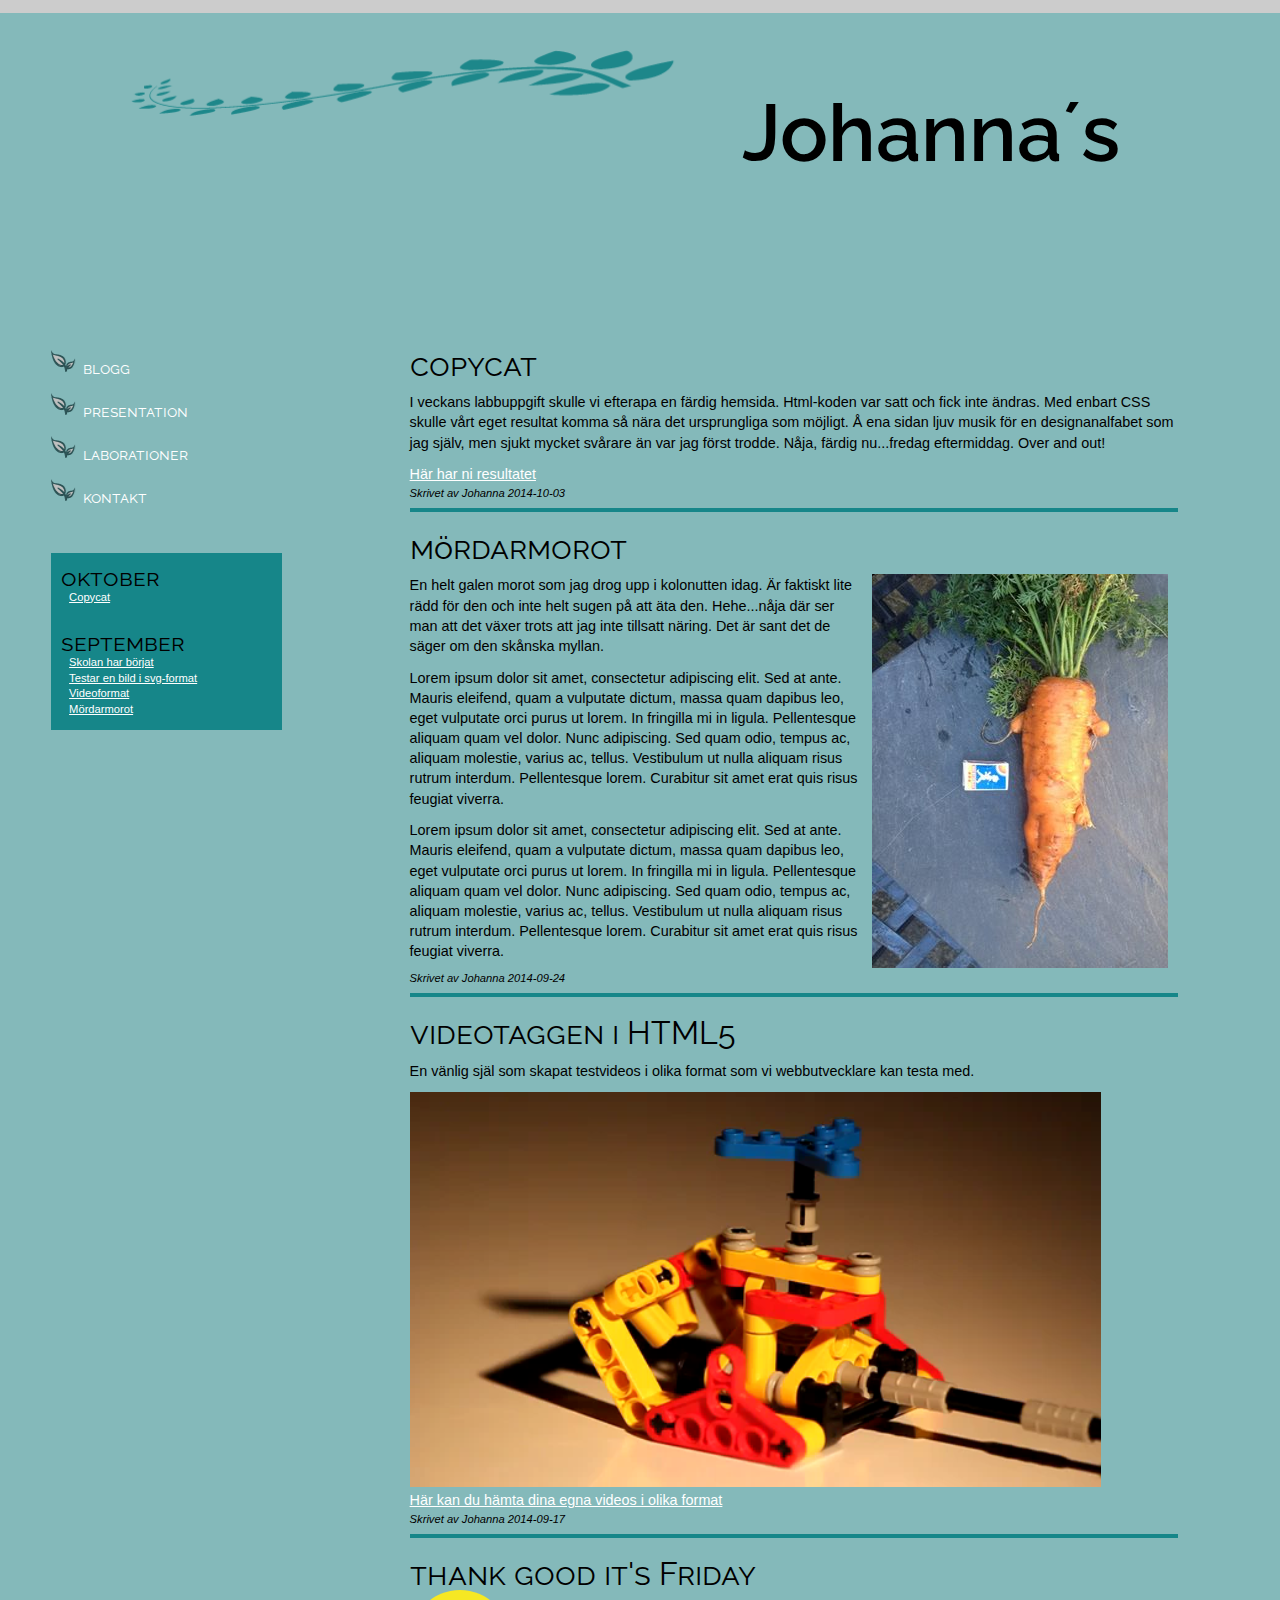
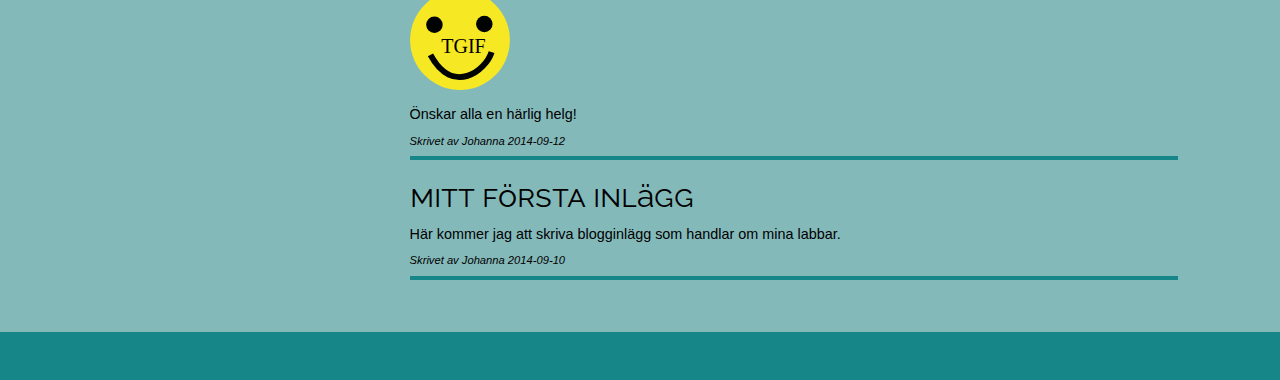
==== index.html @ e814296c "indexpage mobile" ====
<!doctype html>
<html lang="sv">

    <head>
        <meta charset="utf-8" />
        <title>Blogg</title>
        <link rel="stylesheet" href="css/style.css" type="text/css" media="screen"/>
        <link rel ="stylesheet" href="css/print.css" type="text/css" media="print">
        <link rel ="stylesheet" href="css/mobile.css" type="text/css" media="screen and (max-width: 481px)">
        <meta name="viewport" content="width=device-width; initial-scale=1.0; maximum-scale=1.0; user-scalable=0;" />
        <link href='//fonts.googleapis.com/css?family=Raleway:400,600' rel='stylesheet' type='text/css'>
        <link rel="apple-touch-icon-precomposed" sizes="57x57" href="iconfilename-precomposed.png" />
        <link rel="apple-touch-icon-precomposed" sizes="72x72" href="iconfilename-precomposed.png" />
        <link rel="apple-touch-icon-precomposed" sizes="114x114" href="iconfilename-precomposed.png" />
        <link rel="apple-touch-icon-precomposed" sizes="144x144" href="iconfilename-precomposed.png" />
    </head>
    <body>
       <div id="wrapper">
           
           <header>
               <h1 class="pageheadline">Johanna´s</h1>
           </header>
           
           
           <aside class=sidebar>
           <nav>
                <ul class="navigation, noprint">
                    <li class="active"><a href="index.html">blogg</a></li>
                    <li><a href="Pages/presentation.html">presentation</a></li>
                    <li><a href="Pages/laborations.html">laborationer</a></li>
                    <li><a href="Pages/contact.html">kontakt</a></li>
                </ul>
               </nav>
               <menu class="sidebarsection">
                   <ul class="sidebarlist noprint">
                        <h1 class="sidebarheadline">oktober</h1>
                        <li class="sidebarlistitem"><a class= "sidebarlink" href="#fifthpost">Copycat</a></li>
                    </ul>
                    <ul class="sidebarlist noprint">
                        <h1 class="sidebarheadline">september</h1>
                        <li class="sidebarlistitem"></img><a class= "sidebarlink" href="#firstpost">Skolan har börjat</a></li>
                        <li class="sidebarlistitem"><a class= "sidebarlink" href="#secondpost">Testar en bild i svg-format</a></li>
                        <li class="sidebarlistitem"><a class= "sidebarlink" href="#thirdpost">Videoformat</a></li>
                        <li class="sidebarlistitem"><a class= "sidebarlink" href="#fourthpost">Mördarmorot</a></li>
                    </ul>
               </menu>
           </aside>
           
           <main>
              <section class="contentsection" id="indexcontentsection">
                <article class="contentarticle "id="fifthpost">
                    <h1 class="contentheadline">copycat</h1>
                    <p class="contentparagraph">I veckans labbuppgift skulle vi efterapa en färdig hemsida. Html-koden var satt och fick inte ändras. Med enbart CSS skulle vårt eget resultat komma så nära det ursprungliga som möjligt. Å ena sidan ljuv musik för en designanalfabet som jag själv, men sjukt mycket svårare än var jag först trodde. Nåja, färdig nu...fredag eftermiddag. Over and out!</p>
                    <p><a class="contentlink externallink" href="https://uppgift-3-3-c9-js223kz.c9.io/index.html" title="Se mitt resultat som Copycat">Här har ni resultatet</a>
                    <footer class="blogfooter">Skrivet av Johanna 2014-10-03</footer>
                </article>
                
                <article class="contentarticle id="fourthpost">
                    <h1 class="contentheadline">mördarmorot</h1>
                    <img class="left" src="css/pics/morot.jpg" alt="Bild på en galet stor morot"/>
                    <p class="contentparagraph">En helt galen morot som jag drog upp i kolonutten idag. Är faktiskt lite rädd för den och inte helt sugen på att äta den. Hehe...nåja där ser man att det växer trots att jag inte tillsatt näring. Det är sant det de säger om den skånska myllan.</p>
                    <p class="contentparagraph">Lorem ipsum dolor sit amet, consectetur adipiscing elit. Sed at ante. Mauris eleifend, quam a vulputate dictum, massa quam dapibus leo, eget vulputate orci purus ut lorem. In fringilla mi in ligula. Pellentesque aliquam quam vel dolor. Nunc adipiscing. Sed quam odio, tempus ac, aliquam molestie, varius ac, tellus. Vestibulum ut nulla aliquam risus rutrum interdum. Pellentesque lorem. Curabitur sit amet erat quis risus feugiat viverra.</p>
                    <p class="contentparagraph">Lorem ipsum dolor sit amet, consectetur adipiscing elit. Sed at ante. Mauris eleifend, quam a vulputate dictum, massa quam dapibus leo, eget vulputate orci purus ut lorem. In fringilla mi in ligula. Pellentesque aliquam quam vel dolor. Nunc adipiscing. Sed quam odio, tempus ac, aliquam molestie, varius ac, tellus. Vestibulum ut nulla aliquam risus rutrum interdum. Pellentesque lorem. Curabitur sit amet erat quis risus feugiat viverra.</p>
                    <footer class="blogfooter">Skrivet av Johanna 2014-09-24</footer>
                </article>
                
                <article class="contentarticle" id="thirdpost">
                    <h1 class="contentheadline">videotaggen i HTML5</h1>
                    <p class="contentparagraph">En vänlig själ som skapat testvideos i olika format som vi webbutvecklare kan testa med.</p>
                    <video width="90%" ontrols>
                        <source class="left" src="Videos/small.webm" type=video/webm />
                        <source class="left" src="Videos/small.ogv" type=video/ogg />
                    </video>
                    <p><a class="contentlink externallink" href="http://techslides.com/sample-webm-ogg-and-mp4-video-files-for-html5/ " title="Här kan du ladda ner testvideon i olika format " target="_blank">Här kan du hämta dina egna videos i olika format</a>
                    </p>
                    <footer class="blogfooter">Skrivet av Johanna 2014-09-17</footer>
                </article>
                
                <article class="contentarticle" id="secondpost">
                    <h1 class="contentheadline">thank good it's Friday</h1>
                    <img id="smileyface" src="css/pics/SmileFace.svg " alt="Gul rund gubbe som ler " width="100" height="100" />
                    <p class="contentparagraph">Önskar alla en härlig helg!</p>
                    <footer class="blogfooter">Skrivet av Johanna 2014-09-12</footer>
                </article>
    
                <article class="contentarticle" id="firstpost">
                    <h1 class="contentheadline">mitt första inlägg</h1>
                    <p class="contentparagraph">Här kommer jag att skriva blogginlägg som handlar om mina labbar.</p>
                    <footer class="blogfooter">Skrivet av Johanna 2014-09-10</footer>
                </article>
              </section> 
           </main>
           
           <footer id="pagebottom"></footer>
        </div> 
    </body>
</html>
---- css/style.css ----
/* http://meyerweb.com/eric/tools/css/reset/ 
   v2.0 | 20110126
   License: none (public domain)
   #455660 = header
*/

html, body, div, span, applet, object, iframe,
h1, h2, h3, h4, h5, h6, p, blockquote, pre,
a, abbr, acronym, address, big, cite, code,
del, dfn, em, img, ins, kbd, q, s, samp,
small, strike, strong, sub, sup, tt, var,
b, u, i, center,
dl, dt, dd, ol, ul, li,
fieldset, form, label, legend,
table, caption, tbody, tfoot, thead, tr, th, td,
article, aside, canvas, details, embed, 
figure, figcaption, footer, header, hgroup, 
menu, nav, output, ruby, section, summary,
time, mark, audio, video {
	margin: 0;
	padding: 0;
	border: 0;
	font-size: 100%;
	font: inherit;
	vertical-align: baseline;
}
/* HTML5 display-role reset for older browsers */
article, aside, details, figcaption, figure, 
footer, header, hgroup, menu, nav, section {
	display: block;
}
body {
	line-height: 1;
	background-color: #cccccc;

}
ol, ul {
	list-style: none;
}
blockquote, q {
	quotes: none;
}
blockquote:before, blockquote:after,
q:before, q:after {
	content: '';
	content: none;
}
table {
	border-collapse: collapse;
	border-spacing: 0;
}

h4{
    font-size: 1em;
    font-family: 'Raleway', sans-serif;
    font-weight: 600;
    font-style: normal;
    font-variant: small-caps;
    color: #ffffff;
}
p{
    font-family: Verdana, Arial, sans-serif;
	font-size: 0.9em;
	line-height: 1.4em;
}
#wrapper{
    width: 80em;
    margin-left: auto;
    margin-right: auto;
    margin-top: 0.8em;
    background-color: #84b9ba;
    position: relative;
}
header{
    width:78em;
    height:9em;
    left: 0.8em;
    right: 0.8em;
    top: 0.8em;
    background: url(pics/girland.png) left no-repeat;
    background-size: 65%;
}
.pageheadline{
    font-family: 'Raleway', sans-serif;
    font-weight: 600;
    font-style: normal;
    font-size: 5em;
    position:absolute;
    top: 1em;
    right: 2em;
}
aside{
    width:30%;
    height: auto;
    float:left;
    margin-top: 12em;
    margin-bottom: 2em;
    margin-left: 1.6em;
}
nav ul{
    width: 60%;
    margin-bottom: 2em;
    margin-left: 1.6em;
    
}
nav li{
    height: 2.5em;
    border-bottom: 0.2em solid #84b9ba;
    position: relative;
    background: url('pics/sprites.png') -250px 0px ;
	background-repeat: no-repeat;
}
nav li:hover{background: url('pics/sprites.png') 0px 0px; background-repeat: no-repeat;}

nav a{
    font-size: 1em;
    line-height: 2.5em;
	font-family: 'Raleway', sans-serif;
	text-decoration: none;
	font-variant: small-caps;
	color: #ffffff;
	left: 2.5em;
	
	padding-left: 2em;
}
nav a:link {text-decoration: none; }
nav a:visited {color: #ffffff; text-decoration: none; }

.active{
    color: #168689;
}

.sidebarsection{
    background-color: #168689;
    margin-left: 1.6em;
    width: 60%;
    height: 100%;
}
.sidebarlist{
    padding-bottom: 0.8em;
    padding-top: 0.8em;
    height: auto;
}
.sidebarheadline{
    font-size: 1.5em;
    margin-left: 0.4em;
    font-family: 'Raleway', sans-serif;
    font-variant: small-caps;
}
.sidebarlistitem{
    font-size: 0.7em;
    line-height: 1.4em;
    margin-left: 1.6em;
	font-family: 'Varela', sans-serif;
	color: #ffffff;
}
.sidebarlink{
    text-decoration: underline;
    color: #ffffff;
}

.sidebarlink:link {text-decoration: underline;}
.sidebarlink:visited {color: #ffffff; text-decoration: underline;}
.sidebarlink:hover {color: #8ce9ec; text-decoration: underline;}


.contentsection{
    width: 60%;
    min-height: 700px;
    margin-top: 12em;
    margin-bottom: 2em;
    float:left;
}
.contentarticle{
	width: 100%;
	height: auto;
	margin-bottom: 20px;
	border-bottom: 0.3em solid  #168689;
}
.contentheadline{
    font-size: 2em;
	font-family: 'Raleway', sans-serif;
	font-variant: small-caps;
	color: #000000;
}
.contentlink{
    color: #ffffff;
}

.contentlink:link {text-decoration: underline;}
.contentlink:visited {color: #ffffff; text-decoration: underline;}
.contentlink:hover {color: #8ce9ec; text-decoration: underline;}

.contentparagraph{
    margin-bottom: 0.8em;
    margin-top: 0.8em;
}
.blogfooter{
    margin-top: 0.3em;
    margin-bottom: 0.8em;
	font-size: 0.7em;
	font-family: Verdana, Arial, sans-serif;
	font-style: italic;
}

/*blogimages left or right*/
.left{
	float: right;
	margin: 10px;
}
.right{
	float: left;
	margin: 10px;
}
#copycat.right{
    max-width: 200px;
    float: left;
}
#pagebottom{
    width: 100%;
    height: 2em;
    background-color: #168689;
    clear: both;
}

/*laboration page*/
.gradetable{
    width: 80%;
    margin-bottom: 2em;
    margin-left: 1.6em;
}
#gradetableheader.gradetable{
    font-size: 1.5em;
    font-family: 'Raleway', sans-serif;
    font-variant: small-caps;
    margin-left: 0em;
    margin-bottom: 0em;
    margin-top: 1.6em;
}
table {
	margin-top: 20px;
}
thead tr th{
	border: 1px solid #ffffff;
	padding: 6px 6px 6px 6px;  
}
tfoot tr th{
	border: 1px solid #ffffff;
	padding: 6px 6px 6px 6px; 
}
tr{
	border: 1px solid #ffffff;
	padding: 6px 6px 6px 6px;  
	font-size: 0.7em;
	line-height: 1.1em;
	font-family: Verdana, Arial, sans-serif;
	color: #000000;
}
td{
	border: 1px solid #ffffff;
	padding: 6px 6px 6px 6px;  
}
dl{
    margin-bottom: 0.8em;
}

dt{
	font-family: Verdana, Arial, sans-serif;
	font-size: 0.9em;
	line-height: 1.4em;
}
dd {
	font-family: Verdana, Arial, sans-serif;
	font-size: 0.9em;
	line-height: 1.4em;
}
.contactheadline{
    font-size: 1.5em;
    margin-left: 0em;
    text-align: center;
    font-family: 'Raleway', sans-serif;
    font-variant: small-caps;
}
.contactinfo{
    text-align: center;
    margin-bottom: 0.8em;
    margin-top: 0.8em;
}
#contactinfosection{
    height: auto;
    width: 100%;
    padding-top: 0.8em;
    padding-bottom: 0.8em;
}

#contactform.contentsection{
    width: 100%;
}
.formheadlines{
    margin-top: 0.8em;
}
input{
    padding-top: 0.8em;
    margin-top: 0.8em;
    border: 0.2em solid  #168689;
    border-radius: 0.4em;
}
label{
    font-size: 1em;
    font-family: 'Raleway', sans-serif;
    font-variant: small-caps;
    color: #ffffff;
}
textarea{
    border: 0.3em solid  #168689;
    border-radius: 0.4em;
}
.education{
    width: 47%;
    height: auto;
    float: left;
    background-color: #168689;
}
.workexperience{
    width: 47%;
    height: auto;
    float: left;
    margin-left: 6%;
    background-color: #168689;
}
#pagebottom{
    width: 100%;
    height: 3em;
    background-color: #168689;
    clear: both;
}
---- css/print.css ----
/* http://meyerweb.com/eric/tools/css/reset/ 
   v2.0 | 20110126
   License: none (public domain)
   #455660 = header
*/

html, body, div, span, applet, object, iframe,
h1, h2, h3, h4, h5, h6, p, blockquote, pre,
a, abbr, acronym, address, big, cite, code,
del, dfn, em, img, ins, kbd, q, s, samp,
small, strike, strong, sub, sup, tt, var,
b, u, i, center,
dl, dt, dd, ol, ul, li,
fieldset, form, label, legend,
table, caption, tbody, tfoot, thead, tr, th, td,
article, aside, canvas, details, embed, 
figure, figcaption, footer, header, hgroup, 
menu, nav, output, ruby, section, summary,
time, mark, audio, video {
	margin: 0;
	padding: 0;
	border: 0;
	font-size: 100%;
	font: inherit;
	vertical-align: baseline;
}
/* HTML5 display-role reset for older browsers */
article, aside, details, figcaption, figure, 
footer, header, hgroup, menu, nav, section {
	display: block;
}
body {
	line-height: 1;
	background-color: #fff;
}
ol, ul {
	list-style: none;
}
blockquote, q {
	quotes: none;
}
blockquote:before, blockquote:after,
q:before, q:after {
	content: '';
	content: none;
}
table {
	border-collapse: collapse;
	border-spacing: 0;
}
h4{
    font-size: 1em;
    font-family: 'Raleway', sans-serif;
    font-variant: small-caps;
    color: #000000;
}
p{
    font-family: Verdana, Arial, sans-serif;
	font-size: 1.2em;
	line-height: 1.7em;
	color: #000000;
}


#wrapper{
    width: 80em;
    margin-left: auto;
    margin-right: auto;
    margin-top: 0.8em;
    background-color: #ffffff;
    display: block;
}
header{
    width:100%;
    height:6em;
    position: absolute;
}
.pageheadline{
    font-family: 'Raleway', sans-serif;
    font-size: 5em;
    position:absolute;
    top: 1em;
}
.noprint{
	display: none;
}
aside{
    width:30%;
    height: auto;
    float:left;
    margin-top: 12em;
    margin-bottom: 2em;
}
#contactsidebar aside{
	width: 100%;
}
.sidebarsection{
    background-color: #ffffff;
    margin-left: 1.6em;
    width: 60%;
}
#interestslist.sidebarsection{
	margin-left: 0em;
}
#contactsidebarsection.sidebarsection{
	width: 100%;
	margin-left: 0em;
}


.sidebarlist{
    padding-bottom: 0.8em;
    padding-top: 0.8em;
    height: auto;
}
#interestesidebarlist.sidebarlist{
	padding-top: 0em;
}
.sidebarheadline{
    font-size: 1.5em;
    margin-left: 0.4em;
    font-family: 'Raleway', sans-serif;
    font-variant: small-caps;
    color: #000000;
}
#interestsheadline.sidebarheadline{
	font-size: 2em;
	font-weight: bold;
}
#workexperienceheadline.sidebarheadline{
	font-size: 2em;
	font-weight: bold;
}
#educationsidebarheadline.sidebarheadline{
	font-size: 2em;
	font-weight: bold;
}
.sidebarlistitem{
    font-size: 0.7em;
    line-height: 1.4em;
    margin-left: 1.6em;
	font-family: Verdana, Arial, Sans Serif;
	color: #000000;
}
.sidebarlink{
    text-decoration: underline;
    color: #000000;
}

.sidebarlink:link {text-decoration: underline;}
.sidebarlink:visited {color: #000000; text-decoration: underline;}

.contentsection{
    width: 60%;
    margin-top: 12em;
    margin-bottom: 2em;
    float:left;
    height: auto;
    background-color: #ffffff;
}
#indexcontentsection.contentsection{
    width: 100%;
}
.contentarticle{
	width: 100%;
	height: auto;
	margin-bottom: 20px;
	border-bottom: 0.1em solid #000000;
}
.contentheadline{
    font-size: 2em;
    font-weight: bold;
	font-family: 'Raleway', sans-serif;
	font-variant: small-caps;
	color: #000000;
}
.contentlink{
    color: #000000;
}

.externallink:link:after, a:visited:after { content:" [" attr(href) "] "; }

.contentparagraph{
    margin-bottom: 0.8em;
    margin-top: 0.8em;
}
.blogfooter{
    margin-top: 0.3em;
    margin-bottom: 0.8em;
	font-size: 0.7em;
	font-family: Verdana, Arial, sans-serif;
	font-style: italic;
}

/*blogimages left or right*/
.left{
	float: right;
	margin: 10px;
}
.right{
	float: left;
	margin: 10px;
}
#copycat.right{
    max-width: 200px;
    float: left;
}
#pagebottom{
    display: none;
}

/*laboration page*/
.gradetable{
    margin-bottom: 2em;
}
#gradetableheader.gradetable{
    font-size: 1.5em;
    font-family: 'Raleway', sans-serif;
    font-variant: small-caps;
    margin-left: 0em;
    margin-bottom: 0em;
}
table {
	margin-top: 20px;
	padding: 6px 6px 6px 6px;
}
thead tr th{
	padding: 6px 6px 6px 6px; 
	border: 1px solid #000000;
}
tfoot tr th{
	padding: 6px 6px 6px 6px;
	border: 1px solid #000000;
}
tr{
	padding: 6px 6px 6px 6px;  
	font-size: 0.7em;
	line-height: 1.1em;
	font-family: Verdana, Arial, sans-serif;
	color: #000000;
	border: 1px solid #000000;
}
td{
	border: 1px solid #000000;
}
dl{
    margin-bottom: 0.8em;
}

dt{
	font-family: Verdana, Arial, sans-serif;
	font-size: 0.9em;
	line-height: 1.4em;
}
dd {
	font-family: Verdana, Arial, sans-serif;
	font-size: 0.9em;
	line-height: 1.4em;
}
.contactheadline{
    font-size: 2.5em;
    font-weight: bold;
    margin-left: 0em;
    font-family: 'Raleway', sans-serif;
    font-variant: small-caps;
}
.contactinfo{
	font-size: 1.5em;
	line-height: 2.5em;
    margin-bottom: 0.8em;
    margin-top: 0.8em;
}
#contactinfosection{
    height: auto;
    width: 100%;
    padding-top: 0.8em;
    padding-bottom: 0.8em;
}

#contactform.contentsection{
    width: 100%;
}
.formheadlines{
    margin-top: 0.8em;
}
input{
    padding-top: 0.8em;
    margin-top: 0.8em;
    border: 0.2em solid  #168689;
    border-radius: 0.4em;
}
label{
    font-size: 1em;
    font-family: 'Raleway', sans-serif;
    font-variant: small-caps;
    color: #ffffff;
}
textarea{
    border: 0.3em solid  #168689;
    border-radius: 0.4em;
}

.education{
    width: 100%;
    height: auto;
    float: left;
}
.workexperience{
    width: 100%;
    height: auto;
    float: left;
}
---- css/mobile.css ----
/* http://meyerweb.com/eric/tools/css/reset/ 
   v2.0 | 20110126
   License: none (public domain)
   #455660 = header
*/

html, body, div, span, applet, object, iframe,
h1, h2, h3, h4, h5, h6, p, blockquote, pre,
a, abbr, acronym, address, big, cite, code,
del, dfn, em, img, ins, kbd, q, s, samp,
small, strike, strong, sub, sup, tt, var,
b, u, i, center,
dl, dt, dd, ol, ul, li,
fieldset, form, label, legend,
table, caption, tbody, tfoot, thead, tr, th, td,
article, aside, canvas, details, embed, 
figure, figcaption, footer, header, hgroup, 
menu, nav, output, ruby, section, summary,
time, mark, audio, video {
	margin: 0;
	padding: 0;
	border: 0;
	font-size: 100%;
	font: inherit;
	vertical-align: baseline;
}
/* HTML5 display-role reset for older browsers */
article, aside, details, figcaption, figure, 
footer, header, hgroup, menu, nav, section {
	display: block;
}
body {
	line-height: 1;
	background-color: #cccccc;
}
ol, ul {
	list-style: none;
}
blockquote, q {
	quotes: none;
}
blockquote:before, blockquote:after,
q:before, q:after {
	content: '';
	content: none;
}
table {
	border-collapse: collapse;
	border-spacing: 0;
}

h4{
    font-size: 1em;
    font-family: 'Raleway', sans-serif;
    font-weight: 600;
    font-style: normal;
    font-variant: small-caps;
    color: #ffffff;
}
p{
    font-family: Verdana, Arial, sans-serif;
	font-size: 0.9em;
	line-height: 1.4em;
}
#wrapper{
    max-width: 100%;
    margin-left: 0;
    margin-right: 0;
    margin-top: 0;
    background-color: #84b9ba;
}
header{
    width:100%;
    height:9em;
    left: 0.8em;
    right: 0.8em;
    top: 0.8em;
    background: url(pics/girland.png) left no-repeat;
    background-size: 65%;
}
.pageheadline{
    font-family: 'Raleway', sans-serif;
    font-weight: 600;
    font-style: normal;
    font-size: 5em;
    position:absolute;
    top: 1em;
    right: 2em;
}
aside{
    width:100%;
    height: auto;
    float:left;
    margin-top: 12em;
    margin-bottom: 2em;
    margin-left: 0em;
}
nav ul{
    
    width: 60%;
    margin-bottom: 2em;
    margin-left: 5%;
    
}
nav li{
    height: 2.5em;
    border-bottom: 0.2em solid #84b9ba;
    position: relative;
    background: url('pics/sprites.png') -250px 0px ;
	background-repeat: no-repeat;
}
nav a{
    font-size: 1em;
    line-height: 2.5em;
	font-family: 'Raleway', sans-serif;
	text-decoration: none;
	font-variant: small-caps;
	color: #ffffff;
	left: 2.5em;
	
	padding-left: 2em;
}
nav a:link {text-decoration: none; }
nav a:visited {color: #ffffff; text-decoration: none; }

.active{
    color: #168689;
}

.sidebarsection{
    background-color: #168689;
    margin-left: 5%;
    width:90%;
    height: 100%;
}
.sidebarlist{
    padding-bottom: 0.8em;
    padding-top: 0.8em;
    height: auto;
}
.sidebarheadline{
    font-size: 1.5em;
    margin-left: 0.4em;
    font-family: 'Raleway', sans-serif;
    font-variant: small-caps;
}
.sidebarlistitem{
    font-size: 0.7em;
    line-height: 1.4em;
    margin-left: 1.6em;
	font-family: 'Varela', sans-serif;
	color: #ffffff;
}
.sidebarlink{
    text-decoration: underline;
    color: #ffffff;
}

.sidebarlink:link {text-decoration: underline;}
.sidebarlink:visited {color: #ffffff; text-decoration: underline;}
.sidebarlink:hover {color: #8ce9ec; text-decoration: underline;}


.contentsection{
    width: 90%;
    min-height: 700px;
    margin-top: 0em;
    margin-bottom: 2em;
    margin-left: 5%;
    float:left;
}
.contentarticle{
	width: 100%;
	height: auto;
	margin-bottom: 20px;
	border-bottom: 0.3em solid  #168689;
}
.contentheadline{
    font-size: 2em;
	font-family: 'Raleway', sans-serif;
	font-variant: small-caps;
	color: #000000;
}
.contentlink{
    color: #ffffff;
}

.contentlink:link {text-decoration: underline;}
.contentlink:visited {color: #ffffff; text-decoration: underline;}
.contentlink:hover {color: #8ce9ec; text-decoration: underline;}

.contentparagraph{
    margin-bottom: 0.8em;
    margin-top: 0.8em;
}
.blogfooter{
    margin-top: 0.3em;
    margin-bottom: 0.8em;
	font-size: 0.7em;
	font-family: Verdana, Arial, sans-serif;
	font-style: italic;
}

/*blogimages left or right*/
.left{
	float: right;
	margin: 0.8em;
	max-width: 40%;
}
.right{
	float: left;
	margin: 0.8em;
	max-width: 40%;
}
#copycat.right{
    max-width: 200px;
    float: left;
}
#pagebottom{
    width: 100%;
    height: 2em;
    background-color: #168689;
    clear: both;
}

/*laboration page*/
.gradetable{
    width: 80%;
    margin-bottom: 2em;
    margin-left: 1.6em;
}
#gradetableheader.gradetable{
    font-size: 1.5em;
    font-family: 'Raleway', sans-serif;
    font-variant: small-caps;
    margin-left: 0em;
    margin-bottom: 0em;
    margin-top: 1.6em;
}
table {
	margin-top: 20px;
}
thead tr th{
	border: 1px solid #ffffff;
	padding: 6px 6px 6px 6px;  
}
tfoot tr th{
	border: 1px solid #ffffff;
	padding: 6px 6px 6px 6px; 
}
tr{
	border: 1px solid #ffffff;
	padding: 6px 6px 6px 6px;  
	font-size: 0.7em;
	line-height: 1.1em;
	font-family: Verdana, Arial, sans-serif;
	color: #000000;
}
td{
	border: 1px solid #ffffff;
	padding: 6px 6px 6px 6px;  
}
dl{
    margin-bottom: 0.8em;
}

dt{
	font-family: Verdana, Arial, sans-serif;
	font-size: 0.9em;
	line-height: 1.4em;
}
dd {
	font-family: Verdana, Arial, sans-serif;
	font-size: 0.9em;
	line-height: 1.4em;
}
.contactheadline{
    font-size: 1.5em;
    margin-left: 0em;
    text-align: center;
    font-family: 'Raleway', sans-serif;
    font-variant: small-caps;
}
.contactinfo{
    text-align: center;
    margin-bottom: 0.8em;
    margin-top: 0.8em;
}
#contactinfosection{
    height: auto;
    width: 100%;
    padding-top: 0.8em;
    padding-bottom: 0.8em;
}

#contactform.contentsection{
    width: 100%;
}
.formheadlines{
    margin-top: 0.8em;
}
input{
    padding-top: 0.8em;
    margin-top: 0.8em;
    border: 0.2em solid  #168689;
    border-radius: 0.4em;
}
label{
    font-size: 1em;
    font-family: 'Raleway', sans-serif;
    font-variant: small-caps;
    color: #ffffff;
}
textarea{
    border: 0.3em solid  #168689;
    border-radius: 0.4em;
}
.education{
    width: 47%;
    height: auto;
    float: left;
    background-color: #168689;
}
.workexperience{
    width: 47%;
    height: auto;
    float: left;
    margin-left: 6%;
    background-color: #168689;
}
#pagebottom{
    width: 100%;
    height: 3em;
    background-color: #168689;
    clear: both;
}
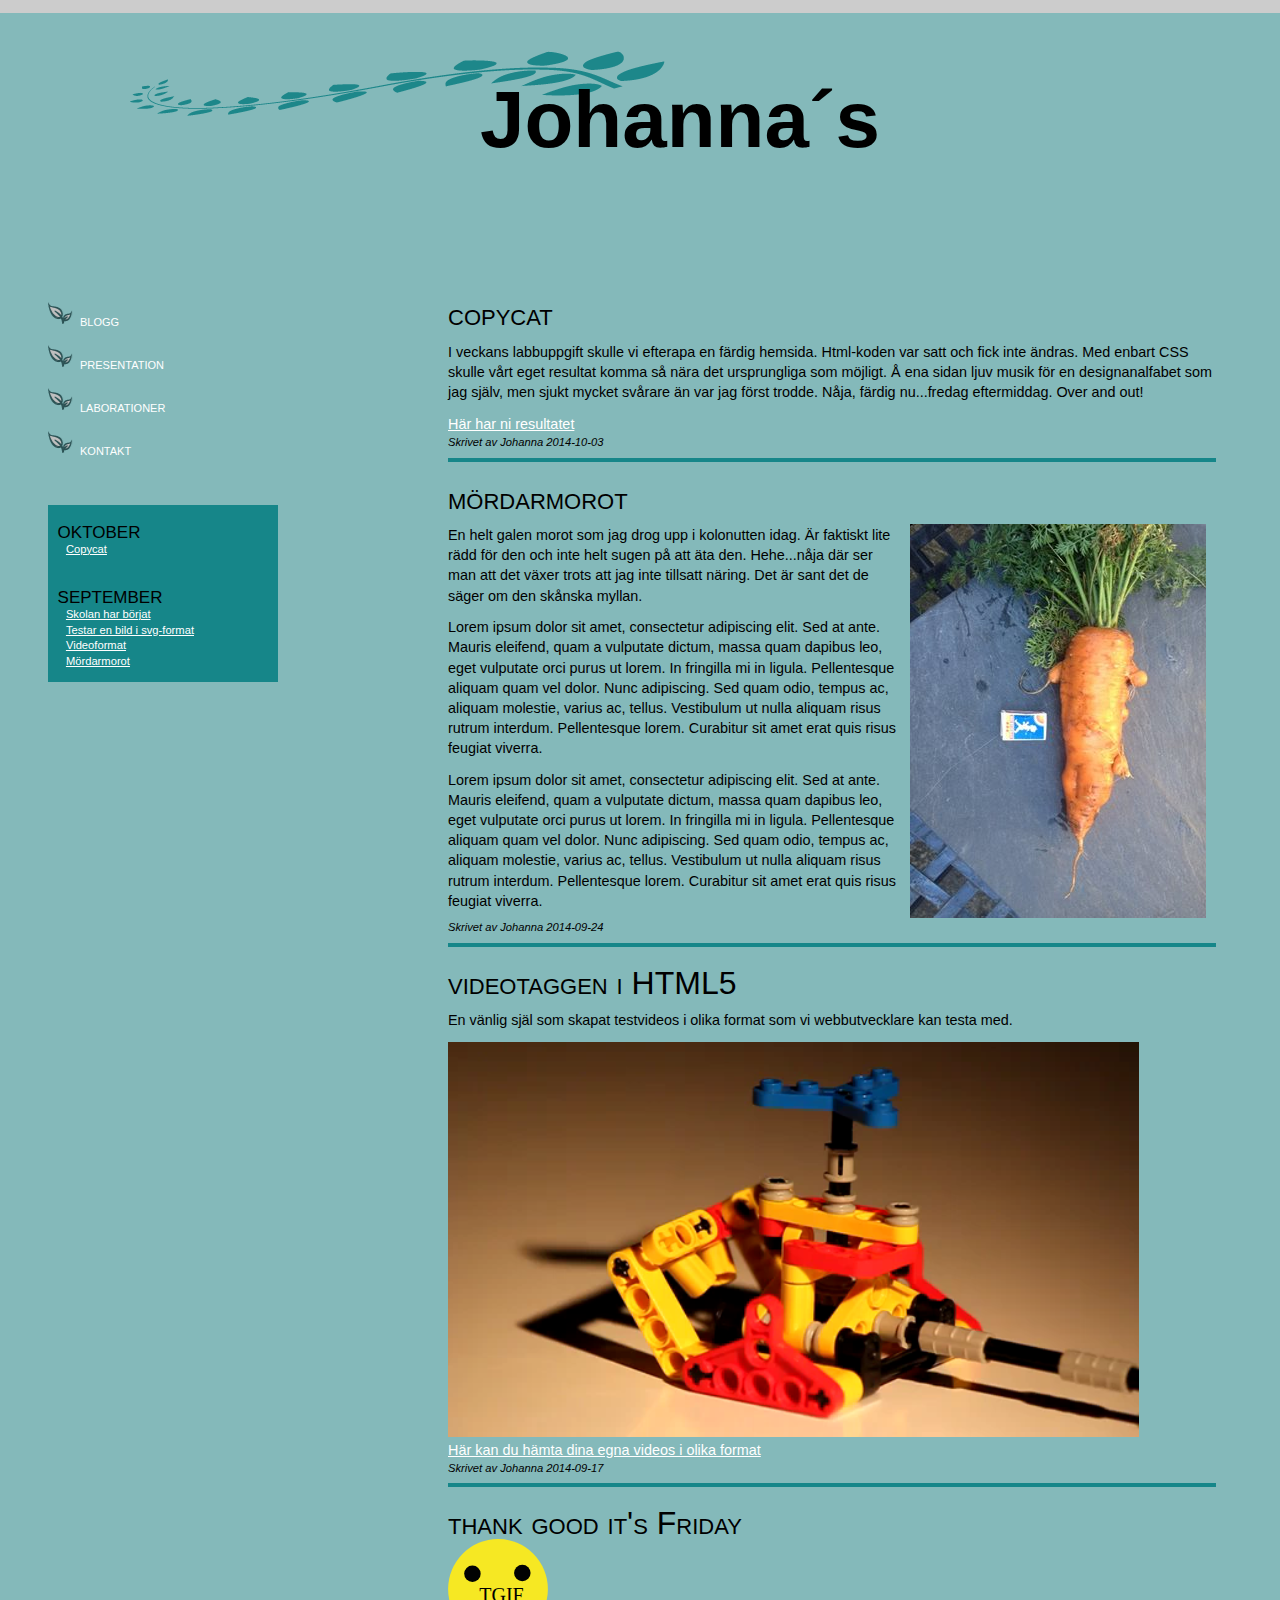
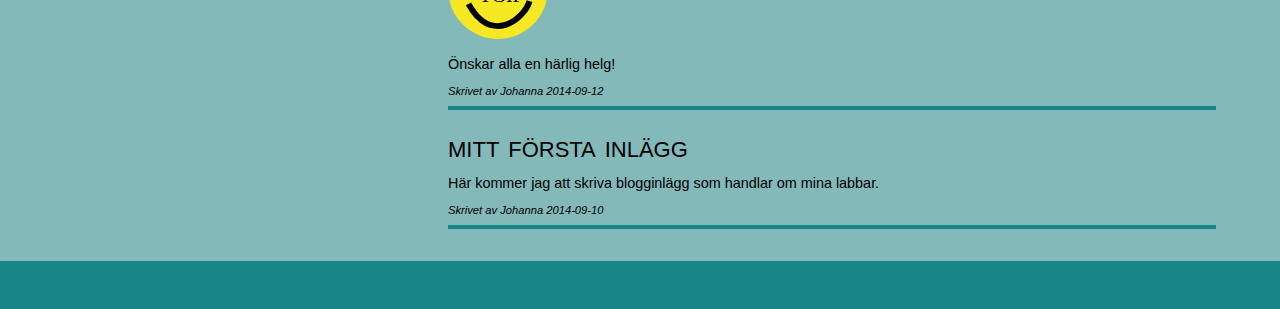
==== commit b581ecdd: "mobile index page" ====
--- a/index.html
+++ b/index.html
@@ -7,7 +7,7 @@
         <link rel="stylesheet" href="css/style.css" type="text/css" media="screen"/>
         <link rel ="stylesheet" href="css/print.css" type="text/css" media="print">
         <link rel ="stylesheet" href="css/mobile.css" type="text/css" media="screen and (max-width: 481px)">
-        <meta name="viewport" content="width=device-width; initial-scale=1.0; maximum-scale=1.0; user-scalable=0;" />
+        <meta name="viewport" content="width=device-width; initial-scale=1.0;/>
         <link href='//fonts.googleapis.com/css?family=Raleway:400,600' rel='stylesheet' type='text/css'>
         <link rel="apple-touch-icon-precomposed" sizes="57x57" href="iconfilename-precomposed.png" />
         <link rel="apple-touch-icon-precomposed" sizes="72x72" href="iconfilename-precomposed.png" />
@@ -18,19 +18,19 @@
        <div id="wrapper">
            
            <header>
-               <h1 class="pageheadline">Johanna´s</h1>
+               <h1 id="headline" class="pageheadline">Johanna´s</h1>
            </header>
            
-           
-           <aside class=sidebar>
-           <nav>
+            <nav>
                 <ul class="navigation, noprint">
                     <li class="active"><a href="index.html">blogg</a></li>
                     <li><a href="Pages/presentation.html">presentation</a></li>
                     <li><a href="Pages/laborations.html">laborationer</a></li>
                     <li><a href="Pages/contact.html">kontakt</a></li>
                 </ul>
-               </nav>
+            </nav>
+           <aside class=sidebar>
+           
                <menu class="sidebarsection">
                    <ul class="sidebarlist noprint">
                         <h1 class="sidebarheadline">oktober</h1>
--- a/css/style.css
+++ b/css/style.css
@@ -65,20 +65,16 @@
 }
 #wrapper{
     width: 80em;
+    height: auto;
     margin-left: auto;
     margin-right: auto;
     margin-top: 0.8em;
     background-color: #84b9ba;
-    position: relative;
 }
 header{
-    width:78em;
-    height:9em;
-    left: 0.8em;
-    right: 0.8em;
-    top: 0.8em;
+    height: 9em;
+    max-width: 100%;
     background: url(pics/girland.png) left no-repeat;
-    background-size: 65%;
 }
 .pageheadline{
     font-family: 'Raleway', sans-serif;
@@ -86,22 +82,20 @@
     font-style: normal;
     font-size: 5em;
     position:absolute;
+    right: 5em;
     top: 1em;
-    right: 2em;
-}
-aside{
-    width:30%;
-    height: auto;
-    float:left;
-    margin-top: 12em;
+}
+
+nav{
+    width: 30%;
+    position: relative;
+    margin-top: 9em;
+    margin-left: 0.5em;
+}
+nav ul{
+    width: 40%;
     margin-bottom: 2em;
-    margin-left: 1.6em;
-}
-nav ul{
-    width: 60%;
-    margin-bottom: 2em;
-    margin-left: 1.6em;
-    
+    margin-left: 2.5em;
 }
 nav li{
     height: 2.5em;
@@ -120,8 +114,7 @@
 	font-variant: small-caps;
 	color: #ffffff;
 	left: 2.5em;
-	
-	padding-left: 2em;
+    padding-left: 2em;
 }
 nav a:link {text-decoration: none; }
 nav a:visited {color: #ffffff; text-decoration: none; }
@@ -129,10 +122,16 @@
 .active{
     color: #168689;
 }
+aside{
+    width:30%;
+    height: auto;
+    position: relative;
+    clear:both;
+    left: 3em;
+}
 
 .sidebarsection{
     background-color: #168689;
-    margin-left: 1.6em;
     width: 60%;
     height: 100%;
 }
@@ -167,9 +166,11 @@
 .contentsection{
     width: 60%;
     min-height: 700px;
-    margin-top: 12em;
     margin-bottom: 2em;
-    float:left;
+    margin-left: 35%;
+    position: relative;
+    margin-top: -24em;
+
 }
 .contentarticle{
 	width: 100%;
--- a/css/mobile.css
+++ b/css/mobile.css
@@ -70,36 +70,35 @@
     background-color: #84b9ba;
 }
 header{
-    width:100%;
-    height:9em;
-    left: 0.8em;
-    right: 0.8em;
-    top: 0.8em;
+    height: 9em;
+    max-width: 100%;
     background: url(pics/girland.png) left no-repeat;
-    background-size: 65%;
+    background-size: 100%;
 }
 .pageheadline{
-    font-family: 'Raleway', sans-serif;
-    font-weight: 600;
-    font-style: normal;
-    font-size: 5em;
+    font-size: 3em;
     position:absolute;
-    top: 1em;
-    right: 2em;
+    right: 1em;
+    top: 2em;
 }
 aside{
-    width:100%;
-    height: auto;
-    float:left;
-    margin-top: 12em;
-    margin-bottom: 2em;
-    margin-left: 0em;
+    width:90%;
+    height: auto;
+    position: relative;
+    clear:both;
+    left: 5%;
+    top: -2em;
+}
+
+nav{
+    width: 90%;
+    position: relative;
+    margin-top: 9em;
 }
 nav ul{
-    
-    width: 60%;
-    margin-bottom: 2em;
+    margin-top: -7em;
     margin-left: 5%;
+    width: 50%;
     
 }
 nav li{
@@ -129,8 +128,7 @@
 
 .sidebarsection{
     background-color: #168689;
-    margin-left: 5%;
-    width:90%;
+    width:100%;
     height: 100%;
 }
 .sidebarlist{
@@ -160,15 +158,16 @@
 .sidebarlink:visited {color: #ffffff; text-decoration: underline;}
 .sidebarlink:hover {color: #8ce9ec; text-decoration: underline;}
 
-
 .contentsection{
     width: 90%;
     min-height: 700px;
-    margin-top: 0em;
     margin-bottom: 2em;
     margin-left: 5%;
-    float:left;
-}
+    position: relative;
+    margin-top: -1em;
+
+}
+
 .contentarticle{
 	width: 100%;
 	height: auto;
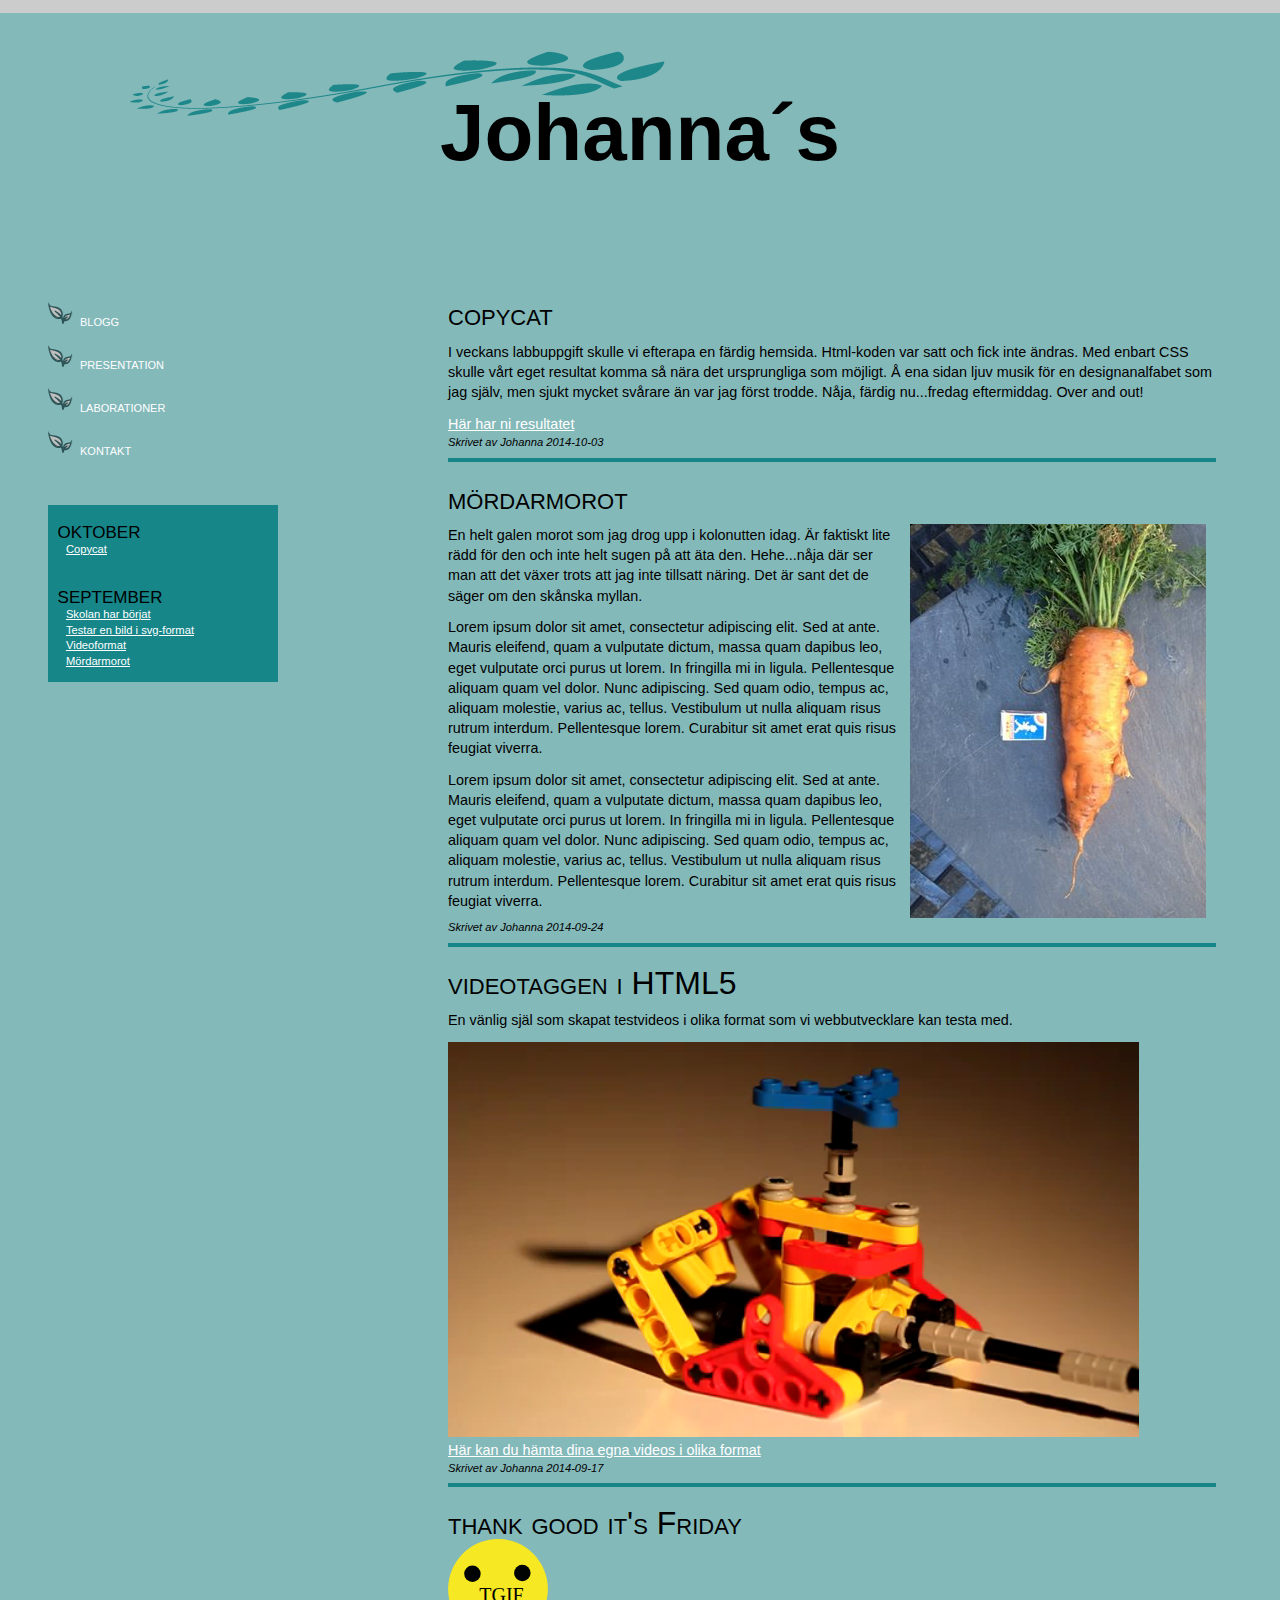
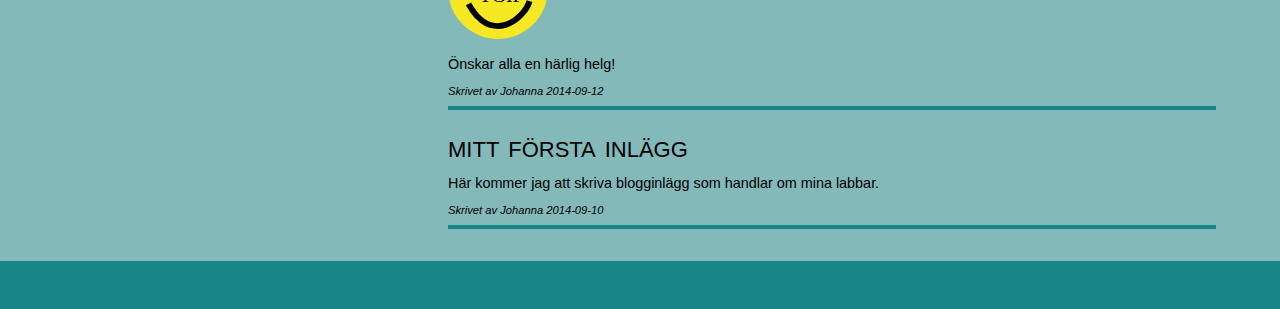
==== commit 6e5766fb: "presentation page mobile" ====
--- a/index.html
+++ b/index.html
@@ -17,10 +17,9 @@
     <body>
        <div id="wrapper">
            
-           <header>
+            <header>
                <h1 id="headline" class="pageheadline">Johanna´s</h1>
-           </header>
-           
+            </header>
             <nav>
                 <ul class="navigation, noprint">
                     <li class="active"><a href="index.html">blogg</a></li>
--- a/css/style.css
+++ b/css/style.css
@@ -81,8 +81,8 @@
     font-weight: 600;
     font-style: normal;
     font-size: 5em;
-    position:absolute;
-    right: 5em;
+    position:relative;
+    left: 5.5em;
     top: 1em;
 }
 
--- a/css/mobile.css
+++ b/css/mobile.css
@@ -77,8 +77,8 @@
 }
 .pageheadline{
     font-size: 3em;
-    position:absolute;
-    right: 1em;
+    position:relative;
+    left: 1em;
     top: 2em;
 }
 aside{
@@ -139,13 +139,15 @@
 .sidebarheadline{
     font-size: 1.5em;
     margin-left: 0.4em;
+    margin-bottom: 0.5em;
     font-family: 'Raleway', sans-serif;
     font-variant: small-caps;
 }
 .sidebarlistitem{
     font-size: 0.7em;
     line-height: 1.4em;
-    margin-left: 1.6em;
+    margin-left: 0.8em;
+    margin-bottom: 0.2em;
 	font-family: 'Varela', sans-serif;
 	color: #ffffff;
 }
@@ -315,16 +317,18 @@
     border-radius: 0.4em;
 }
 .education{
-    width: 47%;
+    width: 100%;
+    margin-bottom: 1em;
     height: auto;
     float: left;
     background-color: #168689;
 }
 .workexperience{
-    width: 47%;
+    width: 100%;
+    margin-left: 0em;
+    margin-bottom: 1em;
     height: auto;
     float: left;
-    margin-left: 6%;
     background-color: #168689;
 }
 #pagebottom{
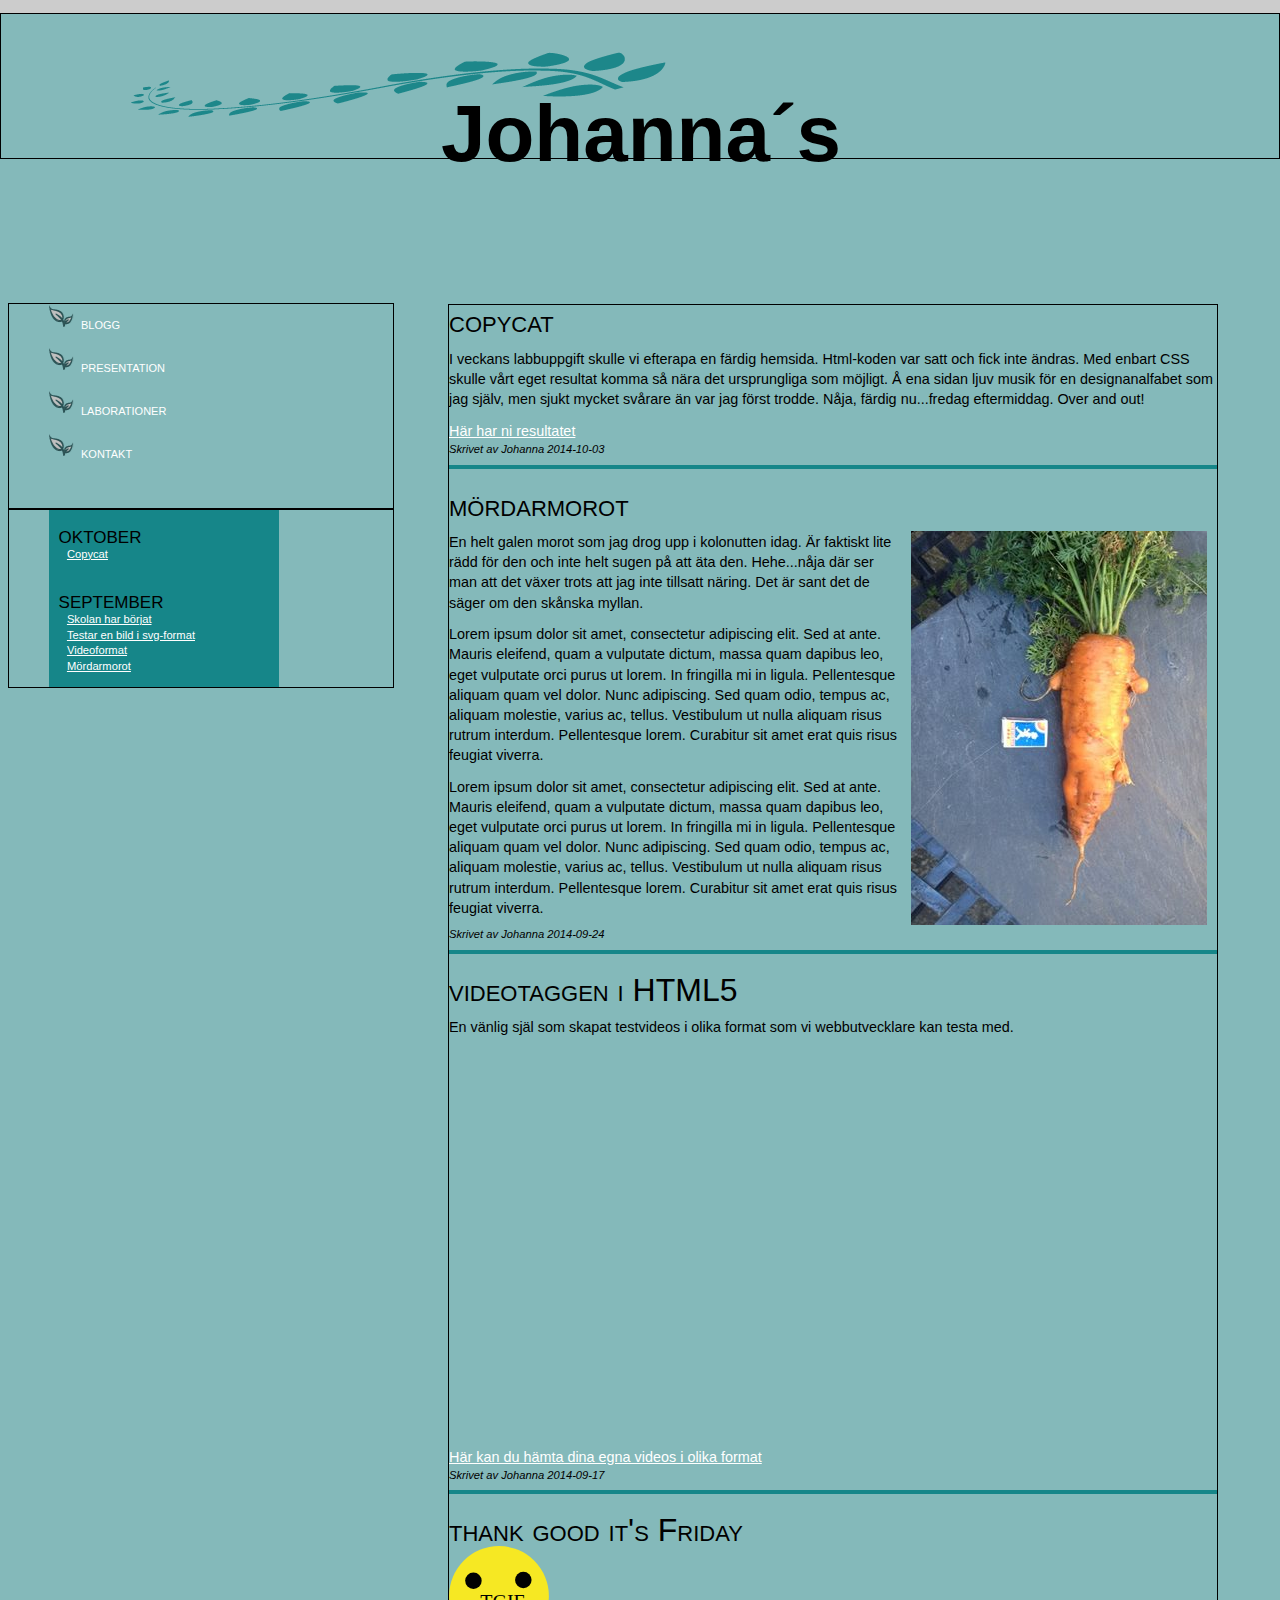
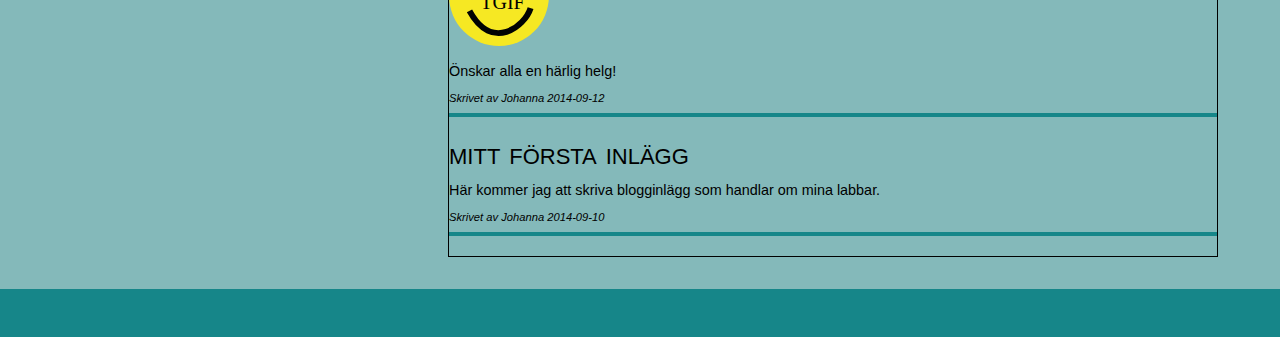
==== commit 2084ac9f: "contact page mobile" ====
--- a/index.html
+++ b/index.html
@@ -46,7 +46,7 @@
            </aside>
            
            <main>
-              <section class="contentsection" id="indexcontentsection">
+              <section class="contentsection">
                 <article class="contentarticle "id="fifthpost">
                     <h1 class="contentheadline">copycat</h1>
                     <p class="contentparagraph">I veckans labbuppgift skulle vi efterapa en färdig hemsida. Html-koden var satt och fick inte ändras. Med enbart CSS skulle vårt eget resultat komma så nära det ursprungliga som möjligt. Å ena sidan ljuv musik för en designanalfabet som jag själv, men sjukt mycket svårare än var jag först trodde. Nåja, färdig nu...fredag eftermiddag. Over and out!</p>
--- a/css/style.css
+++ b/css/style.css
@@ -75,6 +75,7 @@
     height: 9em;
     max-width: 100%;
     background: url(pics/girland.png) left no-repeat;
+    border: 1px solid #000;
 }
 .pageheadline{
     font-family: 'Raleway', sans-serif;
@@ -91,6 +92,7 @@
     position: relative;
     margin-top: 9em;
     margin-left: 0.5em;
+    border: 1px solid #000000;
 }
 nav ul{
     width: 40%;
@@ -127,13 +129,14 @@
     height: auto;
     position: relative;
     clear:both;
-    left: 3em;
-}
-
+    margin-left: 0.5em;
+    border: 1px solid #000000;
+}
 .sidebarsection{
     background-color: #168689;
     width: 60%;
     height: 100%;
+    margin-left: 2.5em;
 }
 .sidebarlist{
     padding-bottom: 0.8em;
@@ -161,7 +164,6 @@
 .sidebarlink:link {text-decoration: underline;}
 .sidebarlink:visited {color: #ffffff; text-decoration: underline;}
 .sidebarlink:hover {color: #8ce9ec; text-decoration: underline;}
-
 
 .contentsection{
     width: 60%;
@@ -170,7 +172,7 @@
     margin-left: 35%;
     position: relative;
     margin-top: -24em;
-
+    border:1px solid #000000;
 }
 .contentarticle{
 	width: 100%;
@@ -226,24 +228,22 @@
 
 /*laboration page*/
 .gradetable{
-    width: 80%;
-    margin-bottom: 2em;
-    margin-left: 1.6em;
-}
-#gradetableheader.gradetable{
+    margin-left: 2.5em;
+}
+.gradetable h1{
     font-size: 1.5em;
-    font-family: 'Raleway', sans-serif;
-    font-variant: small-caps;
     margin-left: 0em;
-    margin-bottom: 0em;
-    margin-top: 1.6em;
+    margin-top: 1em;
+    margin-bottom: 0.2em;
+    font-family: 'Raleway', sans-serif;
+    font-variant: small-caps;
 }
 table {
-	margin-top: 20px;
+	margin-top: 0em;
 }
 thead tr th{
+    padding: 6px 6px 6px 6px;
 	border: 1px solid #ffffff;
-	padding: 6px 6px 6px 6px;  
 }
 tfoot tr th{
 	border: 1px solid #ffffff;
@@ -275,6 +275,9 @@
 	font-size: 0.9em;
 	line-height: 1.4em;
 }
+#contactsidebarsection{
+    width: 80%;
+}
 .contactheadline{
     font-size: 1.5em;
     margin-left: 0em;
@@ -283,6 +286,7 @@
     font-variant: small-caps;
 }
 .contactinfo{
+    font-size: 1em;
     text-align: center;
     margin-bottom: 0.8em;
     margin-top: 0.8em;
@@ -294,9 +298,6 @@
     padding-bottom: 0.8em;
 }
 
-#contactform.contentsection{
-    width: 100%;
-}
 .formheadlines{
     margin-top: 0.8em;
 }
--- a/css/mobile.css
+++ b/css/mobile.css
@@ -89,7 +89,6 @@
     left: 5%;
     top: -2em;
 }
-
 nav{
     width: 90%;
     position: relative;
@@ -130,6 +129,7 @@
     background-color: #168689;
     width:100%;
     height: 100%;
+    margin-left: 0em;
 }
 .sidebarlist{
     padding-bottom: 0.8em;
@@ -139,7 +139,7 @@
 .sidebarheadline{
     font-size: 1.5em;
     margin-left: 0.4em;
-    margin-bottom: 0.5em;
+    margin-bottom: 0em;
     font-family: 'Raleway', sans-serif;
     font-variant: small-caps;
 }
@@ -225,11 +225,6 @@
 }
 
 /*laboration page*/
-.gradetable{
-    width: 80%;
-    margin-bottom: 2em;
-    margin-left: 1.6em;
-}
 #gradetableheader.gradetable{
     font-size: 1.5em;
     font-family: 'Raleway', sans-serif;
@@ -238,8 +233,8 @@
     margin-bottom: 0em;
     margin-top: 1.6em;
 }
-table {
-	margin-top: 20px;
+.gradetable{
+    margin-left:0em;
 }
 thead tr th{
 	border: 1px solid #ffffff;
@@ -275,6 +270,9 @@
 	font-size: 0.9em;
 	line-height: 1.4em;
 }
+#contactsidebarsection{
+    width: 100%;
+}
 .contactheadline{
     font-size: 1.5em;
     margin-left: 0em;
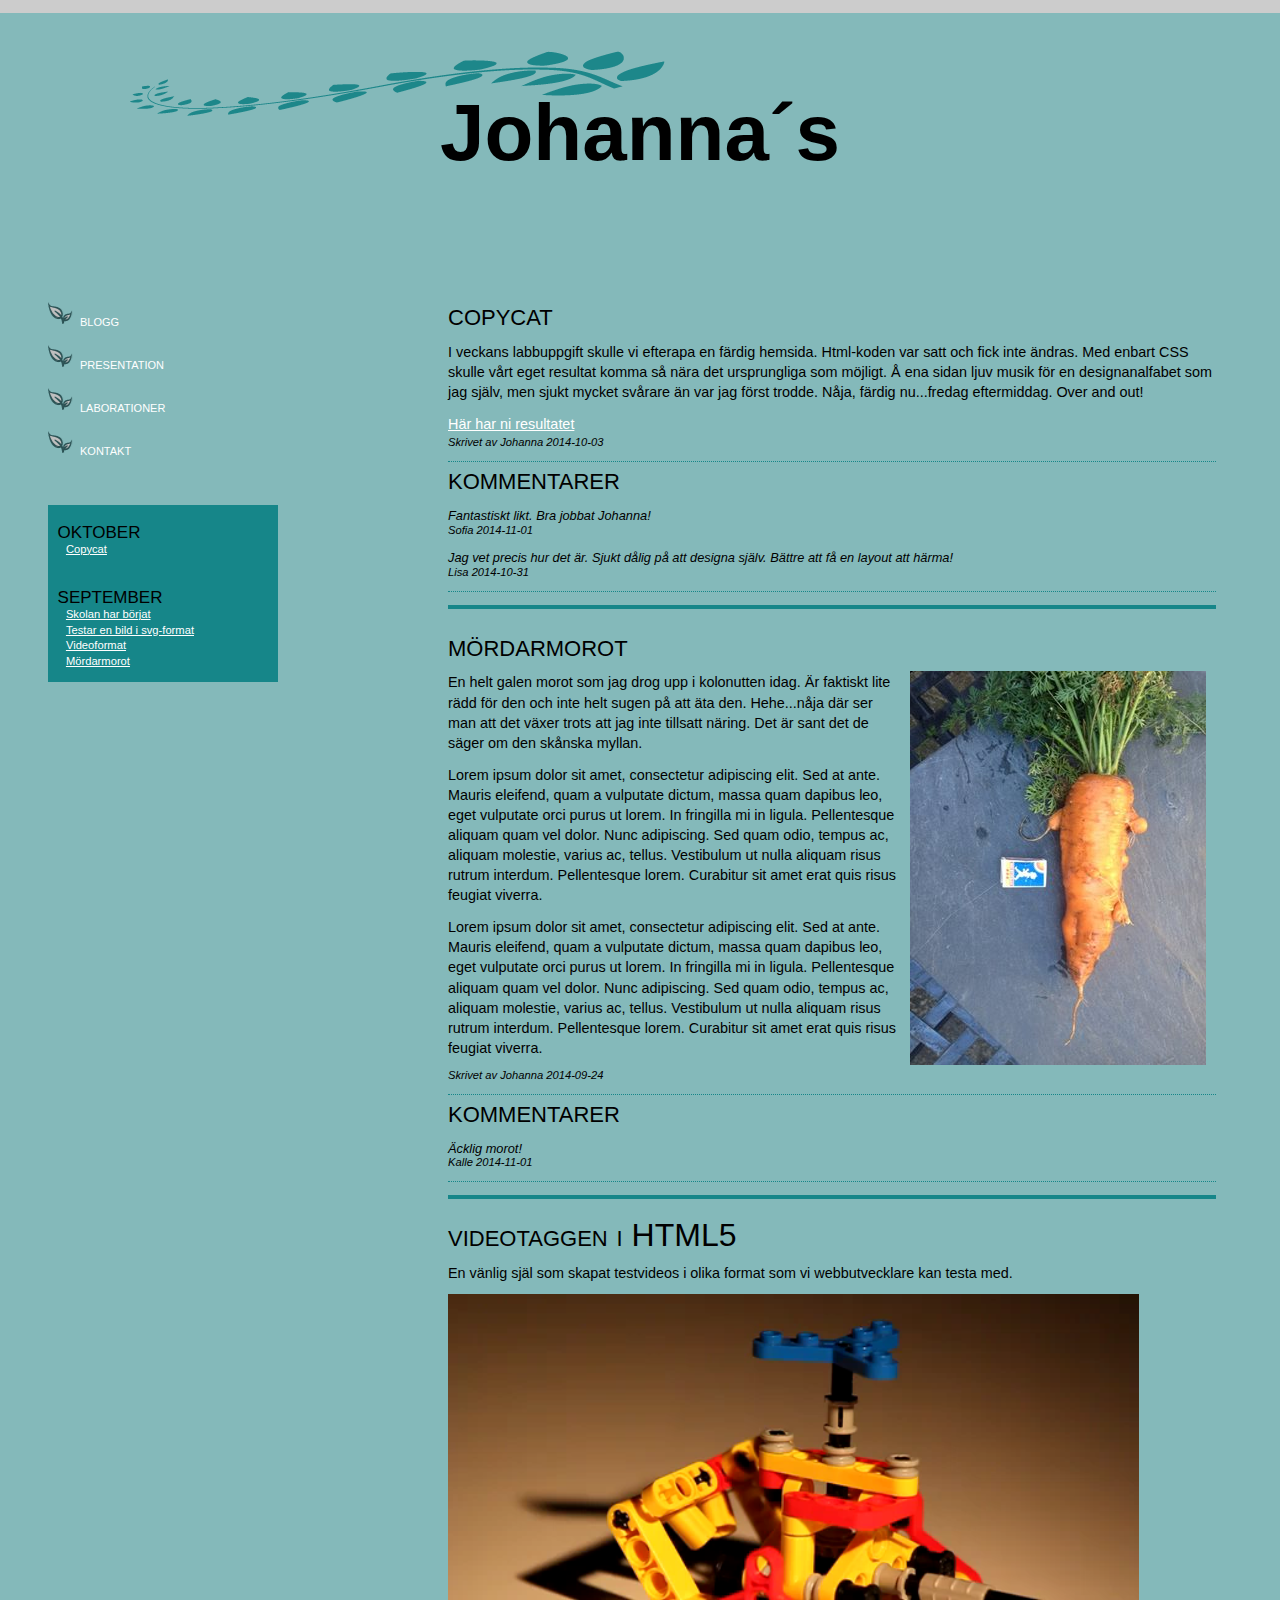
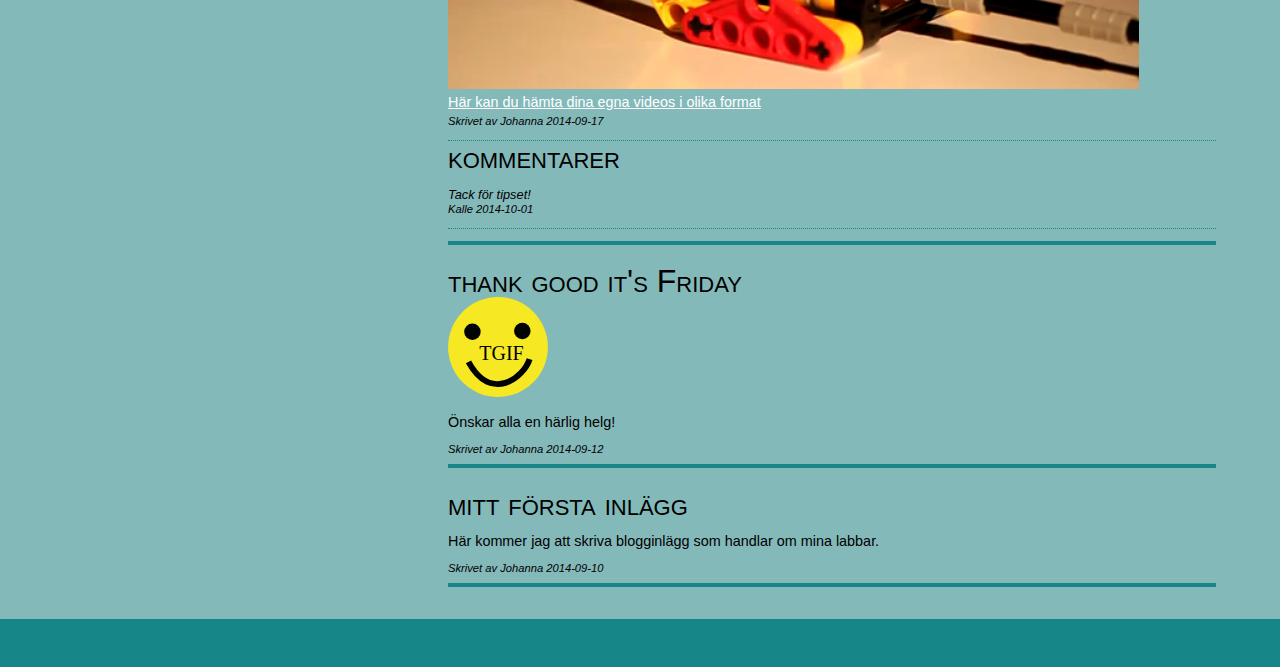
==== commit 1745c8e6: "blogcomments structure" ====
--- a/index.html
+++ b/index.html
@@ -52,6 +52,17 @@
                     <p class="contentparagraph">I veckans labbuppgift skulle vi efterapa en färdig hemsida. Html-koden var satt och fick inte ändras. Med enbart CSS skulle vårt eget resultat komma så nära det ursprungliga som möjligt. Å ena sidan ljuv musik för en designanalfabet som jag själv, men sjukt mycket svårare än var jag först trodde. Nåja, färdig nu...fredag eftermiddag. Over and out!</p>
                     <p><a class="contentlink externallink" href="https://uppgift-3-3-c9-js223kz.c9.io/index.html" title="Se mitt resultat som Copycat">Här har ni resultatet</a>
                     <footer class="blogfooter">Skrivet av Johanna 2014-10-03</footer>
+                    <aside class = "commentsection">
+                        <h1 class="commentheadline">kommentarer</h1>
+                        <div class = "comment">
+                            <p class = "commentpost">Fantastiskt likt. Bra jobbat Johanna!</p>
+                            <footer class="commentauthor">Sofia 2014-11-01</footer>
+                        </div>
+                        <div class = "comment">
+                            <p class = "commentpost">Jag vet precis hur det är. Sjukt dålig på att designa själv. Bättre att få en layout att härma!</p>
+                            <footer class="commentauthor">Lisa 2014-10-31</footer>
+                        </div>
+                    </aside>
                 </article>
                 
                 <article class="contentarticle id="fourthpost">
@@ -61,6 +72,13 @@
                     <p class="contentparagraph">Lorem ipsum dolor sit amet, consectetur adipiscing elit. Sed at ante. Mauris eleifend, quam a vulputate dictum, massa quam dapibus leo, eget vulputate orci purus ut lorem. In fringilla mi in ligula. Pellentesque aliquam quam vel dolor. Nunc adipiscing. Sed quam odio, tempus ac, aliquam molestie, varius ac, tellus. Vestibulum ut nulla aliquam risus rutrum interdum. Pellentesque lorem. Curabitur sit amet erat quis risus feugiat viverra.</p>
                     <p class="contentparagraph">Lorem ipsum dolor sit amet, consectetur adipiscing elit. Sed at ante. Mauris eleifend, quam a vulputate dictum, massa quam dapibus leo, eget vulputate orci purus ut lorem. In fringilla mi in ligula. Pellentesque aliquam quam vel dolor. Nunc adipiscing. Sed quam odio, tempus ac, aliquam molestie, varius ac, tellus. Vestibulum ut nulla aliquam risus rutrum interdum. Pellentesque lorem. Curabitur sit amet erat quis risus feugiat viverra.</p>
                     <footer class="blogfooter">Skrivet av Johanna 2014-09-24</footer>
+                    <aside class = "commentsection">
+                        <h1 class="commentheadline">kommentarer</h1>
+                        <div class = "comment">
+                            <p class = "commentpost">Äcklig morot!</p>
+                            <footer class="commentauthor">Kalle 2014-11-01</footer>
+                        </div>
+                    </aside>
                 </article>
                 
                 <article class="contentarticle" id="thirdpost">
@@ -73,6 +91,13 @@
                     <p><a class="contentlink externallink" href="http://techslides.com/sample-webm-ogg-and-mp4-video-files-for-html5/ " title="Här kan du ladda ner testvideon i olika format " target="_blank">Här kan du hämta dina egna videos i olika format</a>
                     </p>
                     <footer class="blogfooter">Skrivet av Johanna 2014-09-17</footer>
+                    <aside class = "commentsection">
+                        <h1 class="commentheadline">kommentarer</h1>
+                        <div class = "comment">
+                            <p class = "commentpost">Tack för tipset!</p>
+                            <footer class="commentauthor">Kalle 2014-10-01</footer>
+                        </div>
+                    </aside>
                 </article>
                 
                 <article class="contentarticle" id="secondpost">
--- a/css/style.css
+++ b/css/style.css
@@ -75,7 +75,6 @@
     height: 9em;
     max-width: 100%;
     background: url(pics/girland.png) left no-repeat;
-    border: 1px solid #000;
 }
 .pageheadline{
     font-family: 'Raleway', sans-serif;
@@ -92,7 +91,6 @@
     position: relative;
     margin-top: 9em;
     margin-left: 0.5em;
-    border: 1px solid #000000;
 }
 nav ul{
     width: 40%;
@@ -130,7 +128,6 @@
     position: relative;
     clear:both;
     margin-left: 0.5em;
-    border: 1px solid #000000;
 }
 .sidebarsection{
     background-color: #168689;
@@ -172,7 +169,6 @@
     margin-left: 35%;
     position: relative;
     margin-top: -24em;
-    border:1px solid #000000;
 }
 .contentarticle{
 	width: 100%;
@@ -219,6 +215,36 @@
     max-width: 200px;
     float: left;
 }
+
+.commentsection{
+    width: 100%;
+    margin-bottom: 0.8em;
+    margin-top: 0.8em;
+    margin-left: 0em;
+    border-top: 0.1em dotted #168689;
+    border-bottom: 0.1em dotted #168689;
+}
+.commentheadline{
+    font-size: 2em;
+	font-family: 'Raleway', sans-serif;
+	font-variant: small-caps;
+	color: #000000;
+}
+.commentpost{
+    font-size: 0.8em;
+	font-family: Verdana, Arial, sans-serif;
+	font-style: italic;
+}
+.comment{
+    margin-top: 0.8em;
+    margin-bottom: 0.8em;
+}
+.commentauthor{
+	font-size: 0.7em;
+	font-family: Verdana, Arial, sans-serif;
+	font-style: italic;
+	margin-bottom: 0.8em;
+}
 #pagebottom{
     width: 100%;
     height: 2em;
--- a/css/mobile.css
+++ b/css/mobile.css
@@ -217,6 +217,37 @@
     max-width: 200px;
     float: left;
 }
+.commentsection{
+    width: 100%;
+    position: relative;
+    left: 0%;
+    top: 1em;
+    bottom: 1em;
+    border-top: 0.1em dotted #168689;
+    border-bottom: 0.1em dotted #168689;
+}
+.commentheadline{
+    font-size: 2em;
+	font-family: 'Raleway', sans-serif;
+	font-variant: small-caps;
+	color: #000000;
+}
+.commentpost{
+    font-size: 0.8em;
+	font-family: Verdana, Arial, sans-serif;
+	font-style: italic;
+}
+.comment{
+    margin-top: 0.8em;
+    margin-bottom: 0.8em;
+}
+.commentauthor{
+	font-size: 0.7em;
+	font-family: Verdana, Arial, sans-serif;
+	font-style: italic;
+	margin-bottom: 0.8em;
+}
+
 #pagebottom{
     width: 100%;
     height: 2em;
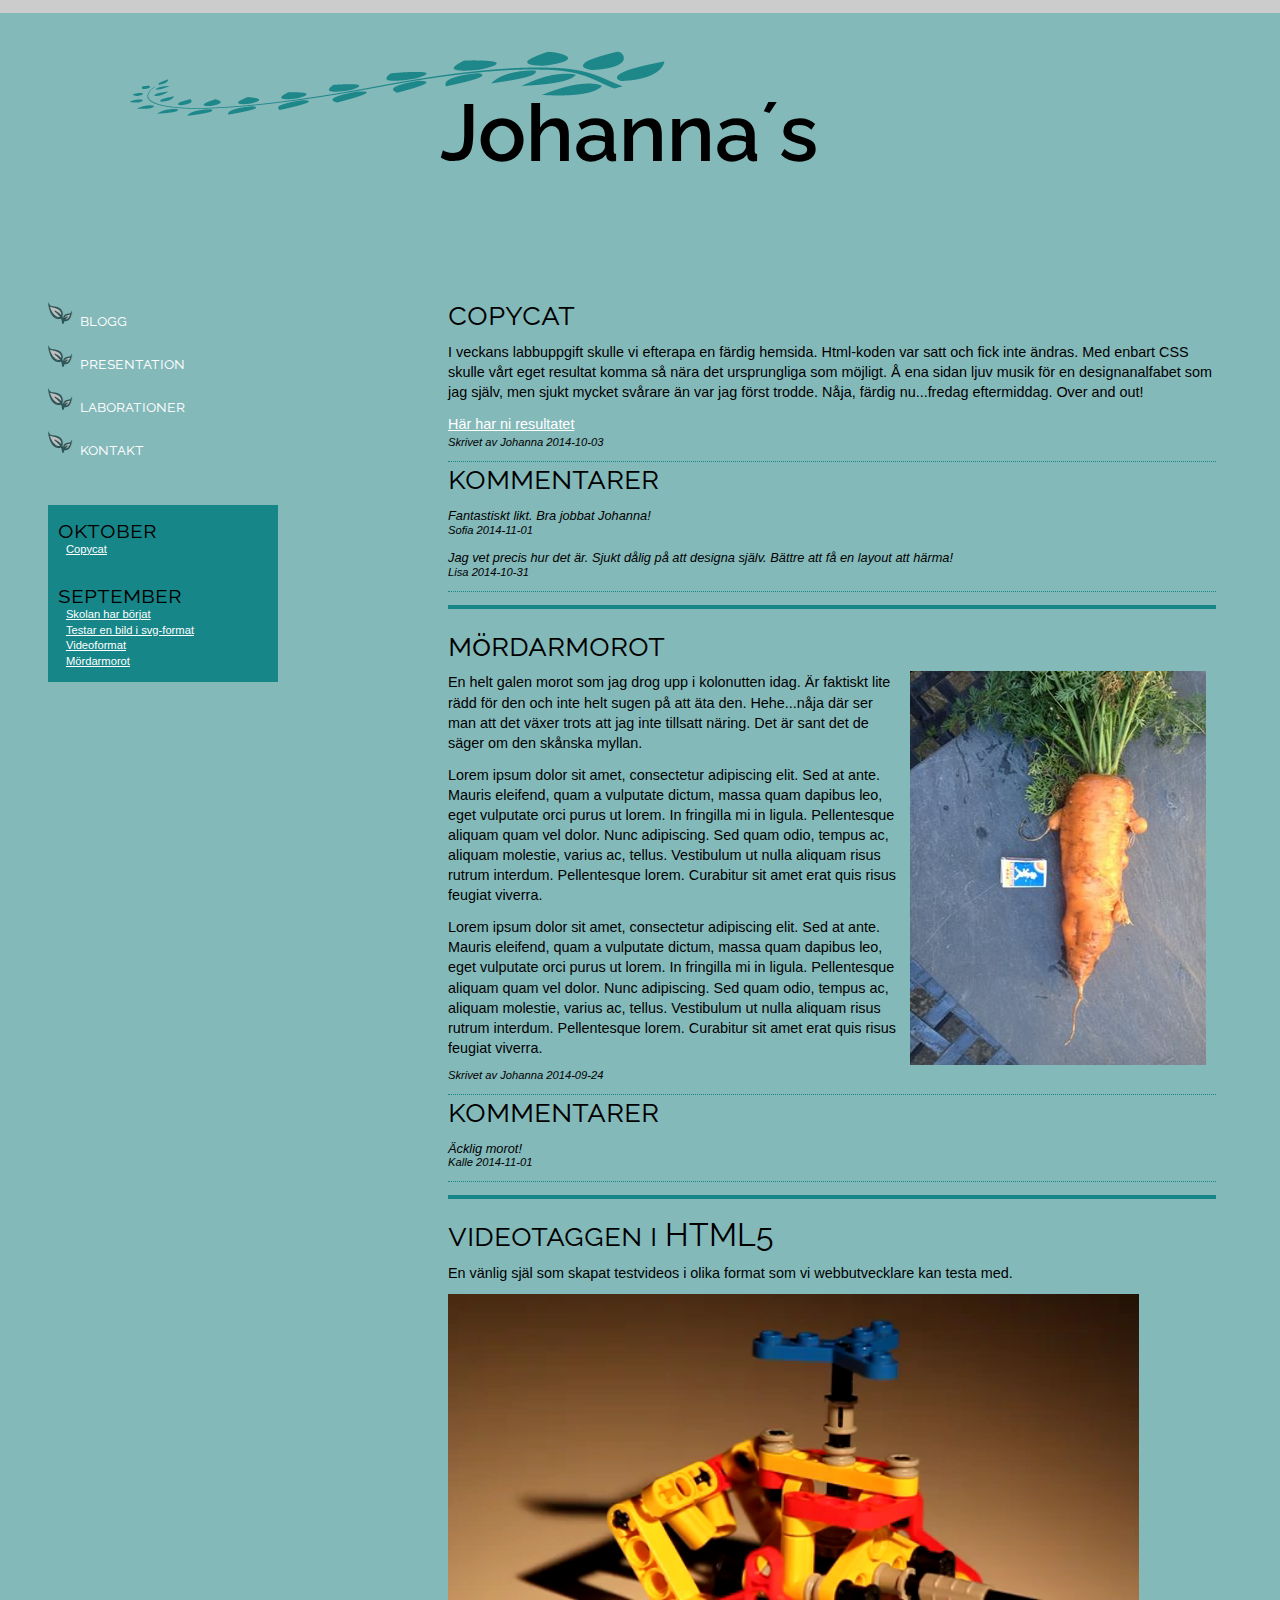
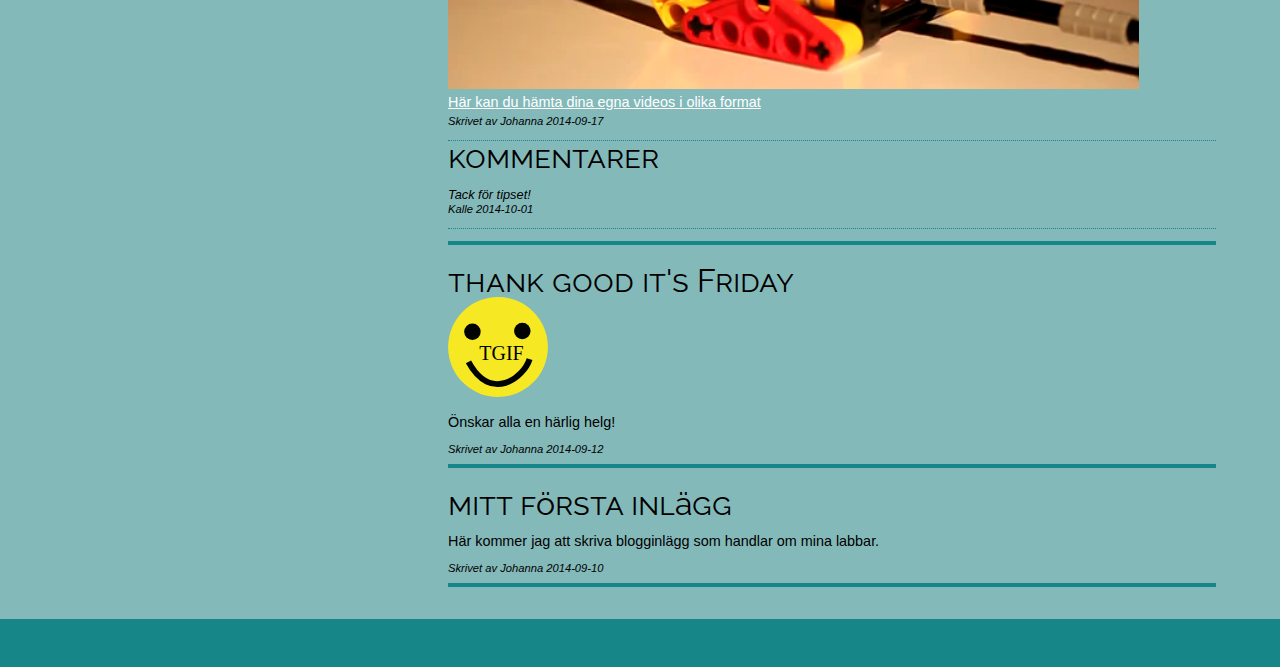
==== commit 77d1a949: "icon" ====
--- a/index.html
+++ b/index.html
@@ -7,12 +7,12 @@
         <link rel="stylesheet" href="css/style.css" type="text/css" media="screen"/>
         <link rel ="stylesheet" href="css/print.css" type="text/css" media="print">
         <link rel ="stylesheet" href="css/mobile.css" type="text/css" media="screen and (max-width: 481px)">
-        <meta name="viewport" content="width=device-width; initial-scale=1.0;/>
+        <meta name="viewport" content="width=device-width; initial-scale=1.0;"/>
         <link href='//fonts.googleapis.com/css?family=Raleway:400,600' rel='stylesheet' type='text/css'>
-        <link rel="apple-touch-icon-precomposed" sizes="57x57" href="iconfilename-precomposed.png" />
-        <link rel="apple-touch-icon-precomposed" sizes="72x72" href="iconfilename-precomposed.png" />
-        <link rel="apple-touch-icon-precomposed" sizes="114x114" href="iconfilename-precomposed.png" />
-        <link rel="apple-touch-icon-precomposed" sizes="144x144" href="iconfilename-precomposed.png" />
+        <link rel="apple-touch-icon-precomposed" sizes="57x57" href="css/pics/icon_57.png" />
+        <link rel="apple-touch-icon-precomposed" sizes="72x72" href="css/pics/icon_72.png" />
+        <link rel="apple-touch-icon-precomposed" sizes="114x114" href="css/pics/icon_114.png" />
+        <link rel="apple-touch-icon-precomposed" sizes="144x144" href="css/pics/icon_144.png" />
     </head>
     <body>
        <div id="wrapper">
@@ -23,9 +23,9 @@
             <nav>
                 <ul class="navigation, noprint">
                     <li class="active"><a href="index.html">blogg</a></li>
-                    <li><a href="Pages/presentation.html">presentation</a></li>
-                    <li><a href="Pages/laborations.html">laborationer</a></li>
-                    <li><a href="Pages/contact.html">kontakt</a></li>
+                    <li><a href="pages/presentation.html">presentation</a></li>
+                    <li><a href="pages/laborations.html">laborationer</a></li>
+                    <li><a href="pages/contact.html">kontakt</a></li>
                 </ul>
             </nav>
            <aside class=sidebar>
@@ -114,7 +114,6 @@
                 </article>
               </section> 
            </main>
-           
            <footer id="pagebottom"></footer>
         </div> 
     </body>
--- a/css/style.css
+++ b/css/style.css
@@ -304,26 +304,20 @@
 #contactsidebarsection{
     width: 80%;
 }
-.contactheadline{
-    font-size: 1.5em;
-    margin-left: 0em;
-    text-align: center;
-    font-family: 'Raleway', sans-serif;
-    font-variant: small-caps;
-}
-.contactinfo{
+#contactinfosection{
+    height: auto;
+    width: 100%;
+}
+#hcard-Johanna-Szepanski{
     font-size: 1em;
-    text-align: center;
-    margin-bottom: 0.8em;
-    margin-top: 0.8em;
-}
-#contactinfosection{
-    height: auto;
-    width: 100%;
     padding-top: 0.8em;
     padding-bottom: 0.8em;
-}
-
+    line-height: 1.4em;
+    text-align: center;
+    font-family: Verdana, Arial, sans-serif;
+    font-variant: small-caps;
+    color: #fff;
+}
 .formheadlines{
     margin-top: 0.8em;
 }
--- a/css/mobile.css
+++ b/css/mobile.css
@@ -301,26 +301,23 @@
 	font-size: 0.9em;
 	line-height: 1.4em;
 }
+
 #contactsidebarsection{
-    width: 100%;
-}
-.contactheadline{
-    font-size: 1.5em;
-    margin-left: 0em;
-    text-align: center;
-    font-family: 'Raleway', sans-serif;
-    font-variant: small-caps;
-}
-.contactinfo{
-    text-align: center;
-    margin-bottom: 0.8em;
-    margin-top: 0.8em;
+    width: 80%;
 }
 #contactinfosection{
     height: auto;
     width: 100%;
+}
+#hcard-Johanna-Szepanski{
+    font-size: 1em;
     padding-top: 0.8em;
     padding-bottom: 0.8em;
+    line-height: 1.4em;
+    text-align: center;
+    font-family: Verdana, Arial, sans-serif;
+    font-variant: small-caps;
+    color: #fff;
 }
 
 #contactform.contentsection{
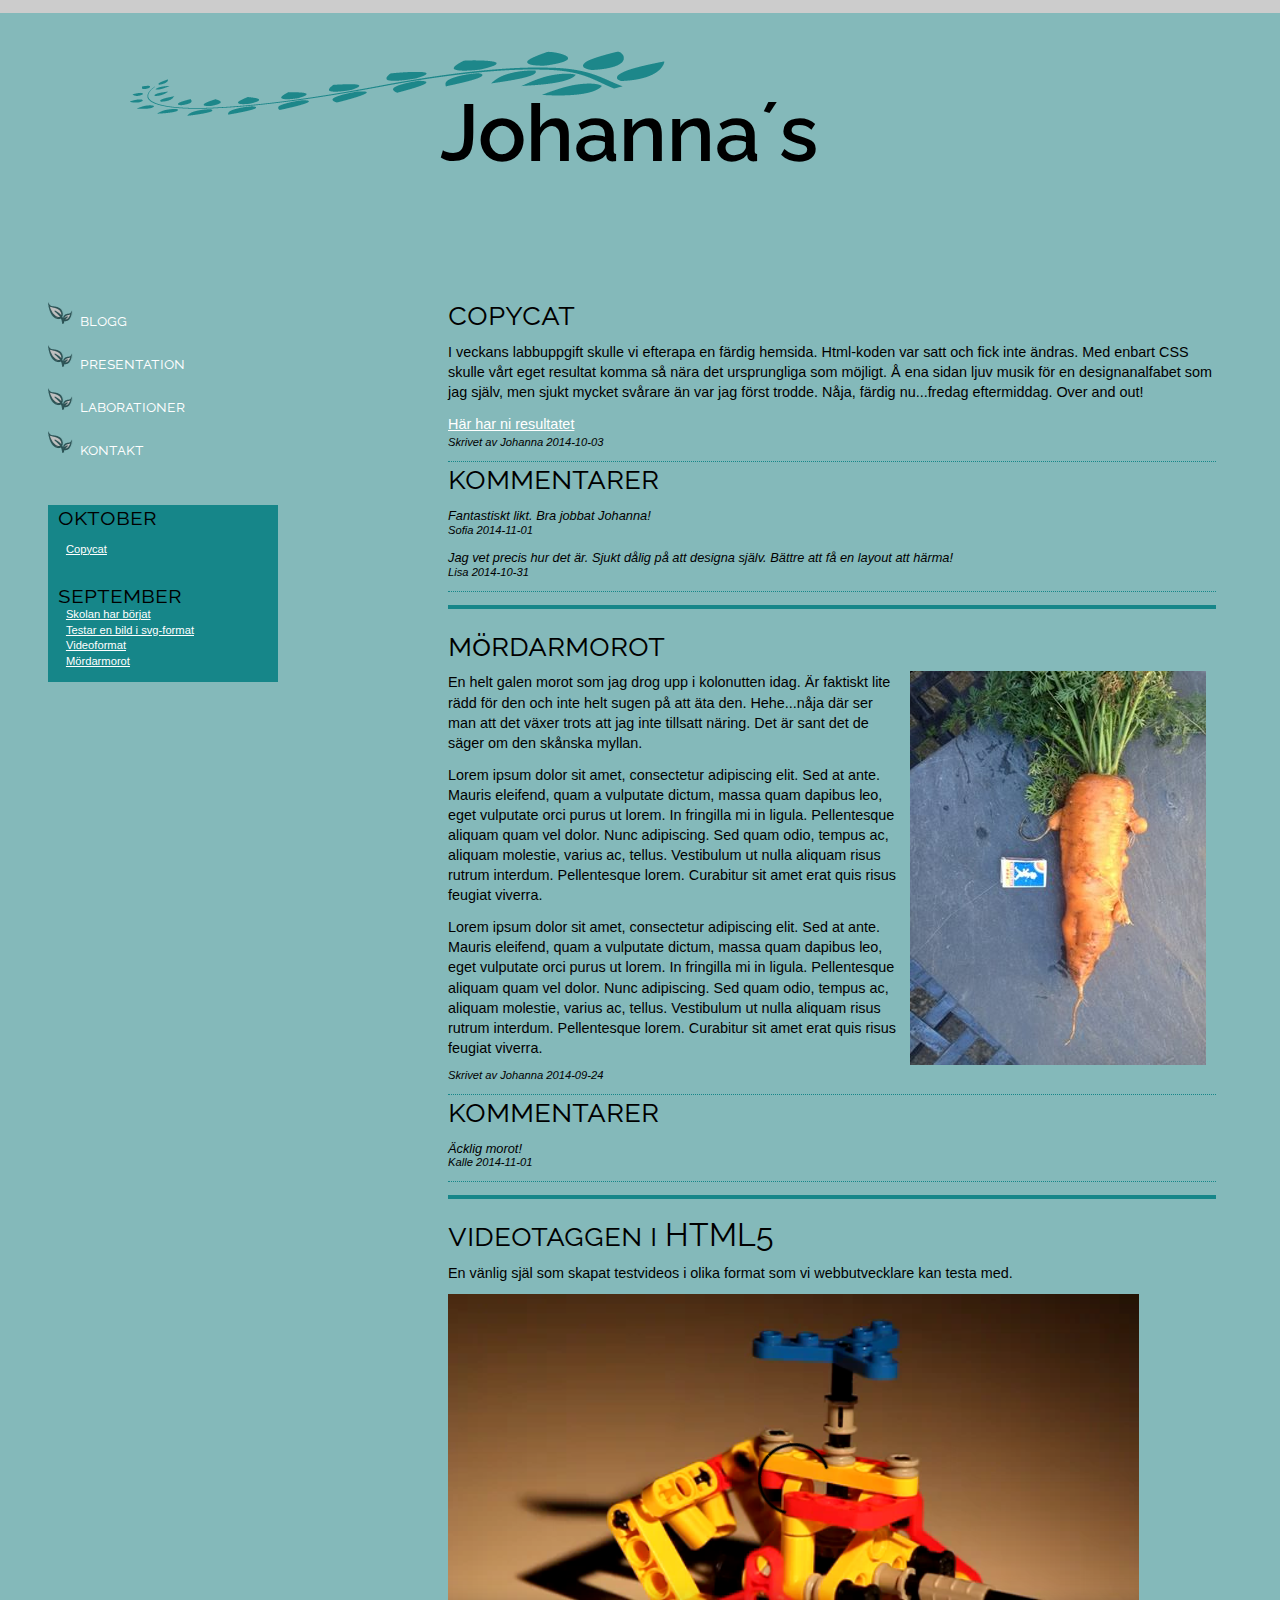
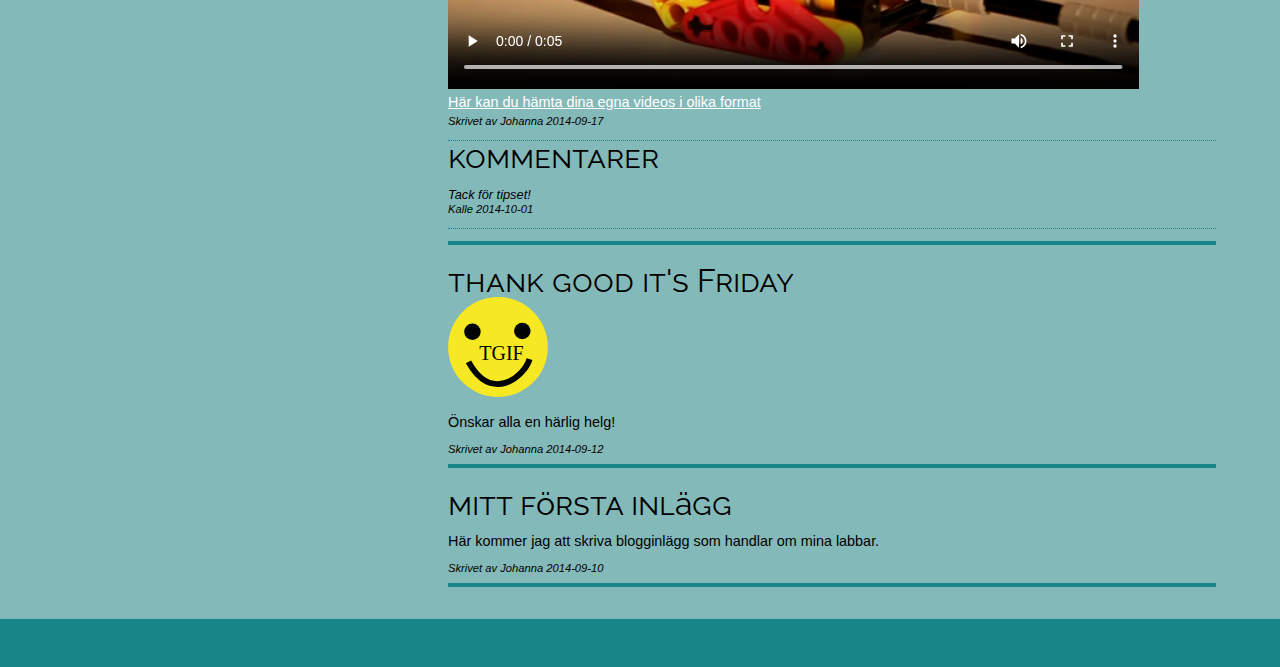
==== commit a8688644: "tab through images" ====
--- a/index.html
+++ b/index.html
@@ -31,23 +31,23 @@
            <aside class=sidebar>
            
                <menu class="sidebarsection">
+                   <h1 class="sidebarheadline">oktober</h1>
                    <ul class="sidebarlist noprint">
-                        <h1 class="sidebarheadline">oktober</h1>
                         <li class="sidebarlistitem"><a class= "sidebarlink" href="#fifthpost">Copycat</a></li>
                     </ul>
                     <ul class="sidebarlist noprint">
                         <h1 class="sidebarheadline">september</h1>
-                        <li class="sidebarlistitem"></img><a class= "sidebarlink" href="#firstpost">Skolan har börjat</a></li>
-                        <li class="sidebarlistitem"><a class= "sidebarlink" href="#secondpost">Testar en bild i svg-format</a></li>
-                        <li class="sidebarlistitem"><a class= "sidebarlink" href="#thirdpost">Videoformat</a></li>
-                        <li class="sidebarlistitem"><a class= "sidebarlink" href="#fourthpost">Mördarmorot</a></li>
+                        <li class="sidebarlistitem"><a class="sidebarlink" href="#firstpost">Skolan har börjat</a></li>
+                        <li class="sidebarlistitem"><a class="sidebarlink" href="#secondpost">Testar en bild i svg-format</a></li>
+                        <li class="sidebarlistitem"><a class="sidebarlink" href="#thirdpost">Videoformat</a></li>
+                        <li class="sidebarlistitem"><a class="sidebarlink" href="#fourthpost">Mördarmorot</a></li>
                     </ul>
                </menu>
            </aside>
            
            <main>
               <section class="contentsection">
-                <article class="contentarticle "id="fifthpost">
+                <article class="contentarticle" id="fifthpost">
                     <h1 class="contentheadline">copycat</h1>
                     <p class="contentparagraph">I veckans labbuppgift skulle vi efterapa en färdig hemsida. Html-koden var satt och fick inte ändras. Med enbart CSS skulle vårt eget resultat komma så nära det ursprungliga som möjligt. Å ena sidan ljuv musik för en designanalfabet som jag själv, men sjukt mycket svårare än var jag först trodde. Nåja, färdig nu...fredag eftermiddag. Over and out!</p>
                     <p><a class="contentlink externallink" href="https://uppgift-3-3-c9-js223kz.c9.io/index.html" title="Se mitt resultat som Copycat">Här har ni resultatet</a>
@@ -65,17 +65,17 @@
                     </aside>
                 </article>
                 
-                <article class="contentarticle id="fourthpost">
+                <article class="contentarticle" id="fourthpost">
                     <h1 class="contentheadline">mördarmorot</h1>
                     <img class="left" src="css/pics/morot.jpg" alt="Bild på en galet stor morot"/>
                     <p class="contentparagraph">En helt galen morot som jag drog upp i kolonutten idag. Är faktiskt lite rädd för den och inte helt sugen på att äta den. Hehe...nåja där ser man att det växer trots att jag inte tillsatt näring. Det är sant det de säger om den skånska myllan.</p>
                     <p class="contentparagraph">Lorem ipsum dolor sit amet, consectetur adipiscing elit. Sed at ante. Mauris eleifend, quam a vulputate dictum, massa quam dapibus leo, eget vulputate orci purus ut lorem. In fringilla mi in ligula. Pellentesque aliquam quam vel dolor. Nunc adipiscing. Sed quam odio, tempus ac, aliquam molestie, varius ac, tellus. Vestibulum ut nulla aliquam risus rutrum interdum. Pellentesque lorem. Curabitur sit amet erat quis risus feugiat viverra.</p>
                     <p class="contentparagraph">Lorem ipsum dolor sit amet, consectetur adipiscing elit. Sed at ante. Mauris eleifend, quam a vulputate dictum, massa quam dapibus leo, eget vulputate orci purus ut lorem. In fringilla mi in ligula. Pellentesque aliquam quam vel dolor. Nunc adipiscing. Sed quam odio, tempus ac, aliquam molestie, varius ac, tellus. Vestibulum ut nulla aliquam risus rutrum interdum. Pellentesque lorem. Curabitur sit amet erat quis risus feugiat viverra.</p>
                     <footer class="blogfooter">Skrivet av Johanna 2014-09-24</footer>
-                    <aside class = "commentsection">
+                    <aside class ="commentsection">
                         <h1 class="commentheadline">kommentarer</h1>
-                        <div class = "comment">
-                            <p class = "commentpost">Äcklig morot!</p>
+                        <div class ="comment">
+                            <p class ="commentpost">Äcklig morot!</p>
                             <footer class="commentauthor">Kalle 2014-11-01</footer>
                         </div>
                     </aside>
@@ -84,7 +84,7 @@
                 <article class="contentarticle" id="thirdpost">
                     <h1 class="contentheadline">videotaggen i HTML5</h1>
                     <p class="contentparagraph">En vänlig själ som skapat testvideos i olika format som vi webbutvecklare kan testa med.</p>
-                    <video width="90%" ontrols>
+                    <video width="90%" controls>
                         <source class="left" src="Videos/small.webm" type=video/webm />
                         <source class="left" src="Videos/small.ogv" type=video/ogg />
                     </video>
